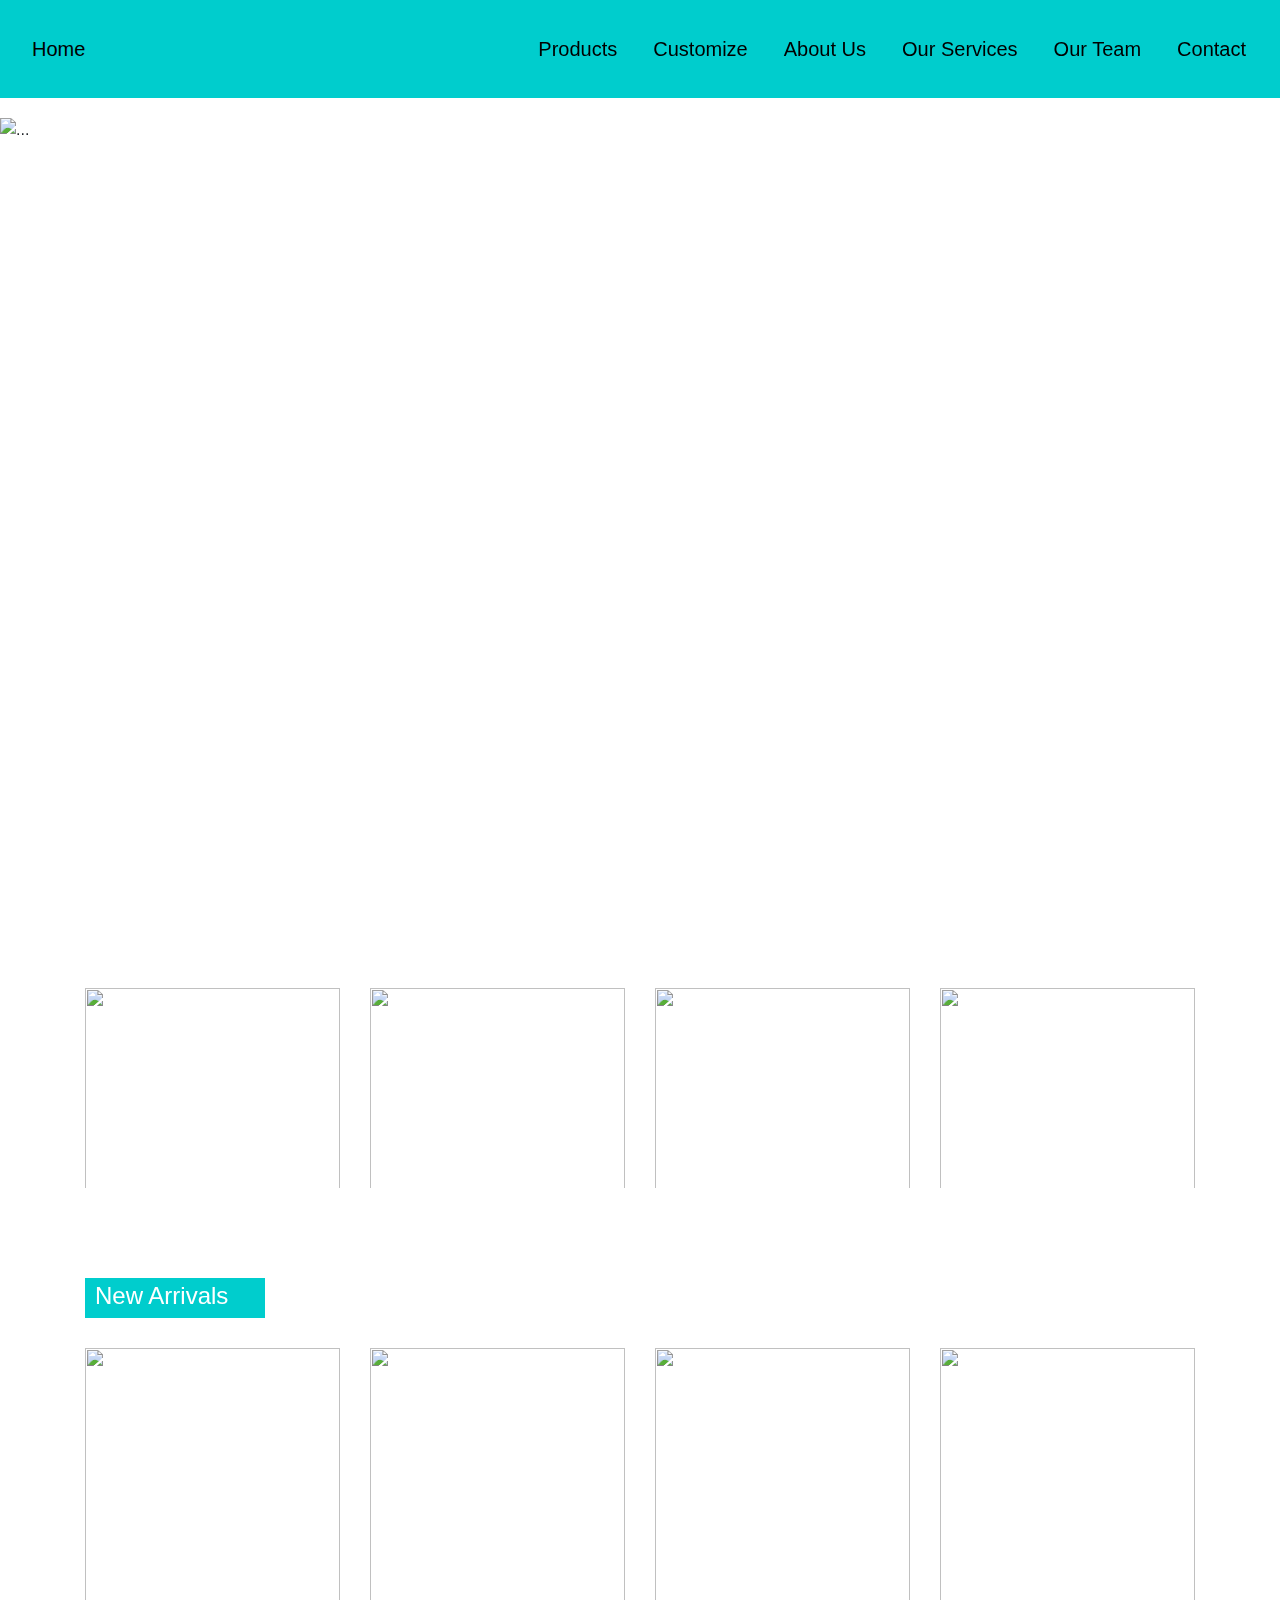
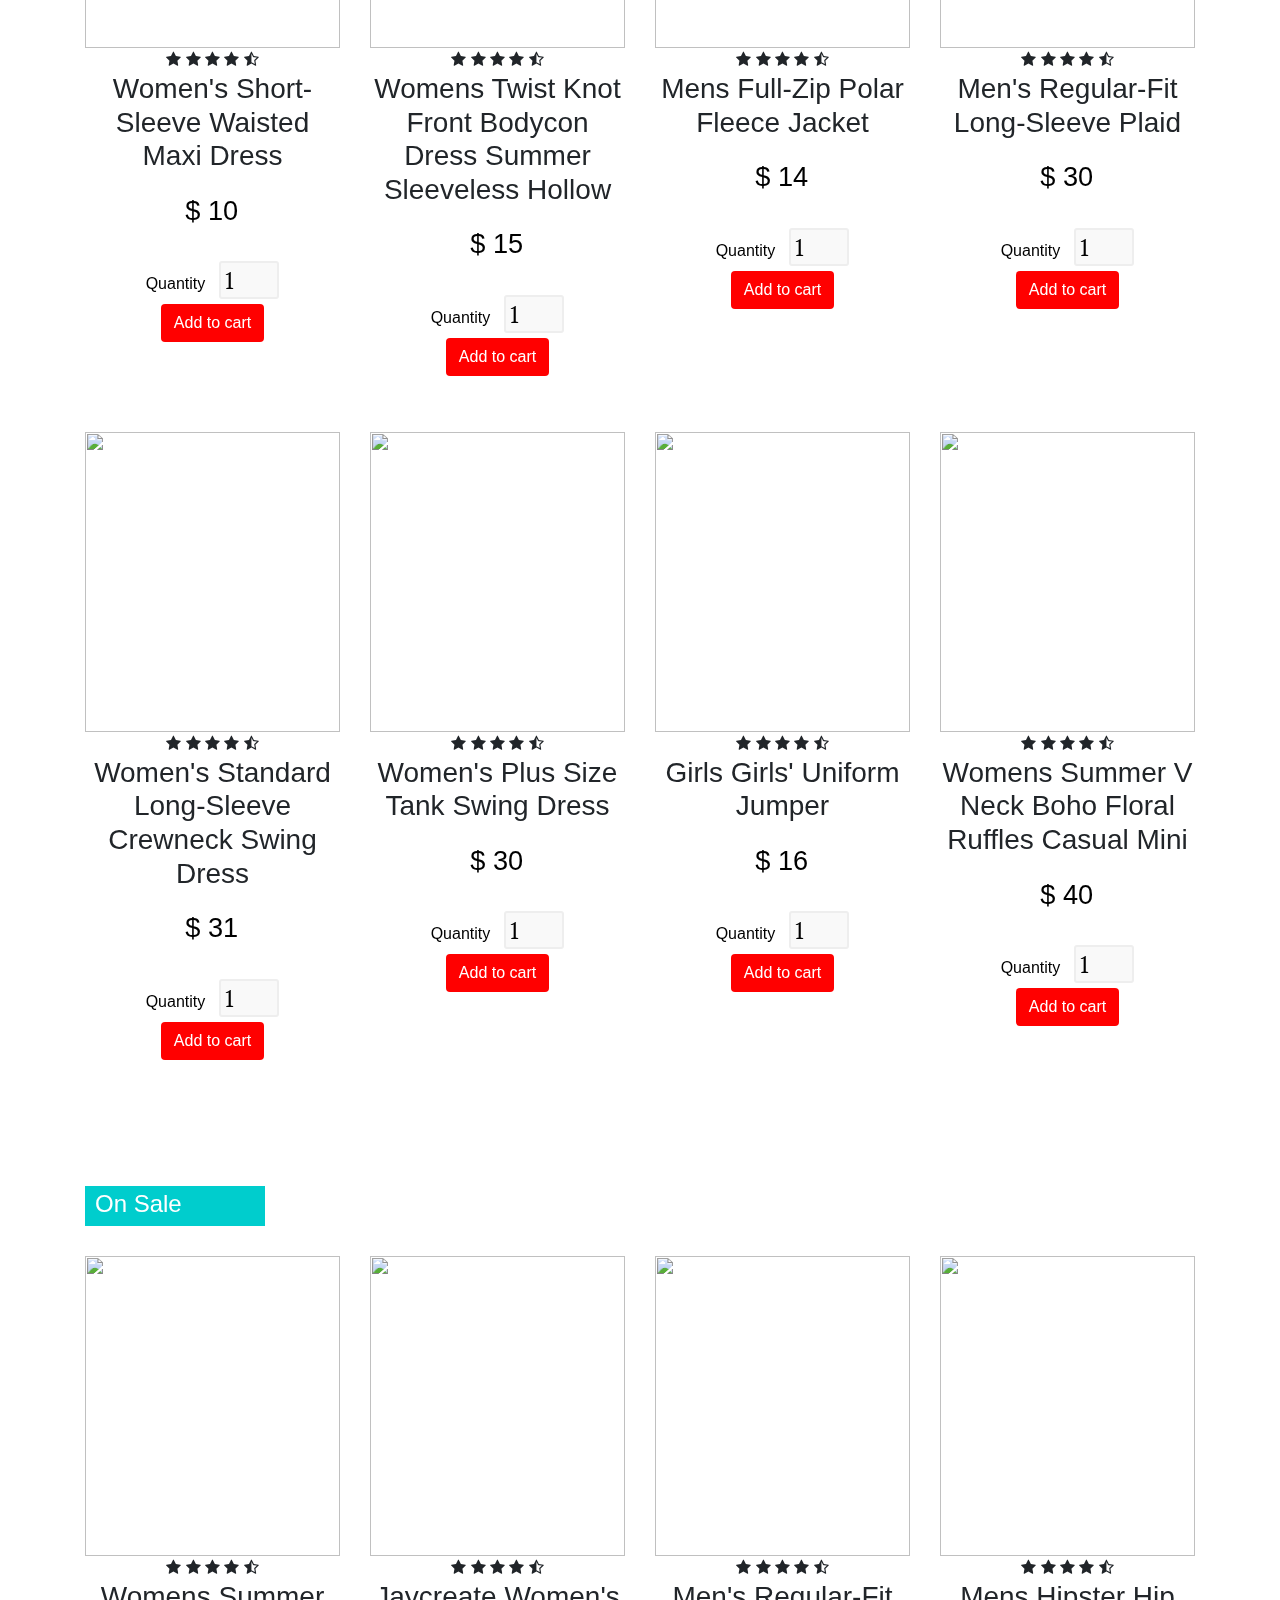
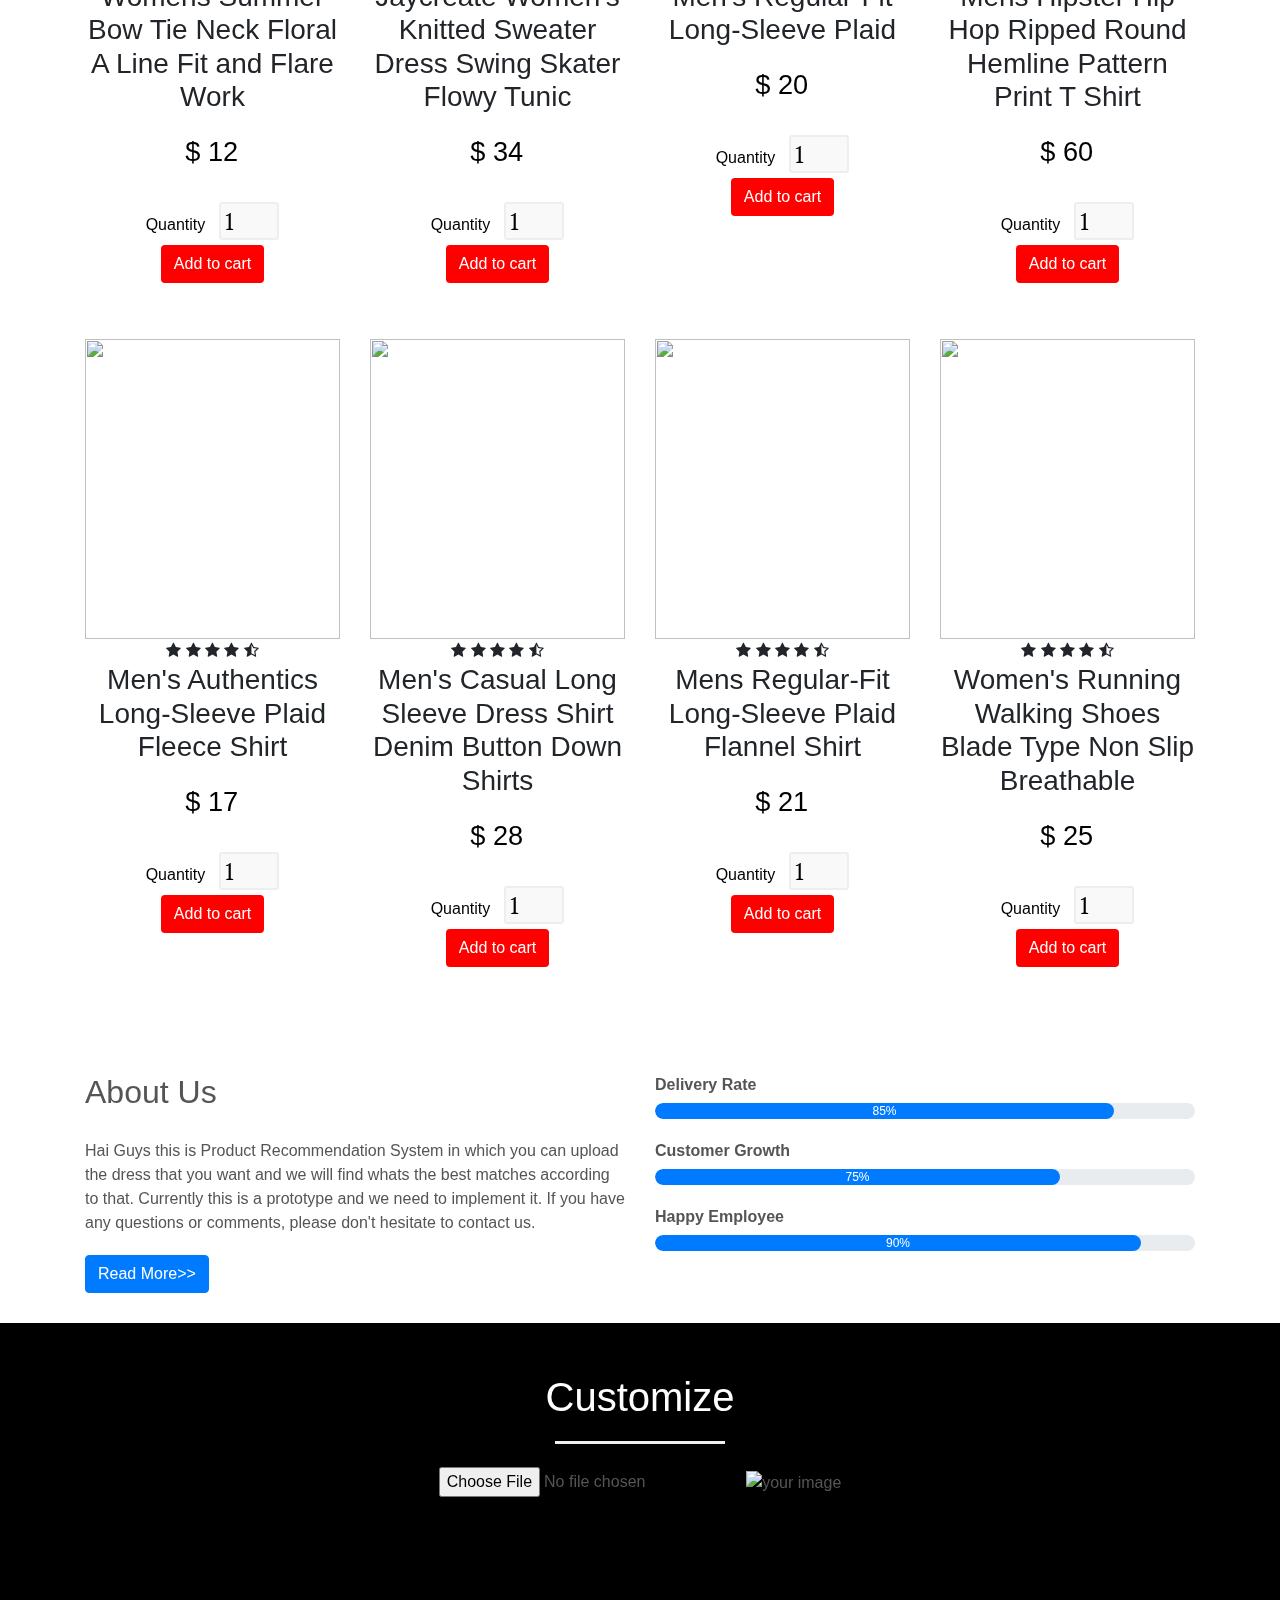
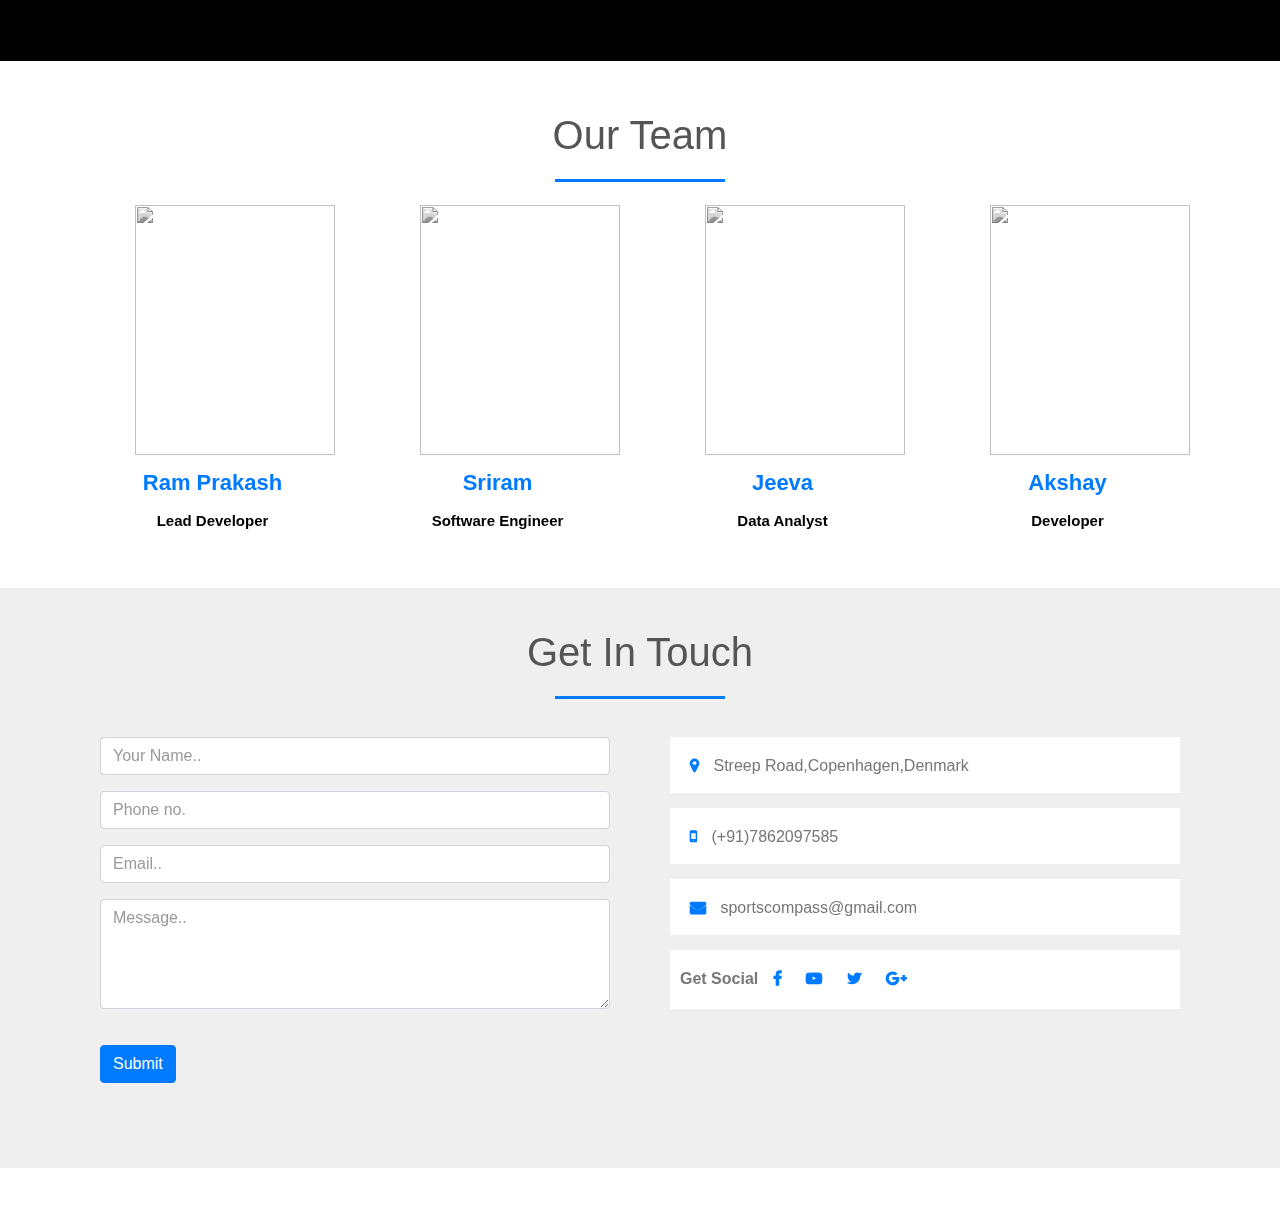
==== Front-end/templates/index.html @ 49189d32 "Front-end akeleton" ====
<!DOCTYPE html>
<html>
<head>
<title>Online Store</title>
<meta charset="utf-8" />
<meta name="viewpoint" content="width=device-width,initial-scal=1.0">
<meta http-equip="X-UA-compatible" content="ie=edge">
<link rel="stylesheet" href="style.css" media="screen" type="text/css" />
<link rel="stylesheet" href="https://stackpath.bootstrapcdn.com/bootstrap/4.4.1/css/bootstrap.min.css">
<link rel="stylesheet" href="https://stackpath.bootstrapcdn.com/font-awesome/4.7.0/css/font-awesome.min.css">
<script type="text/javascript" src="http://ajax.googleapis.com/ajax/libs/jquery/2.0.3/jquery.min.js"></script>
<script type="text/javascript" src="jquery.store.js"></script>
<script src="https://stackpath.bootstrapcdn.com/bootstrap/4.4.1/js/bootstrap.min.js"></script>
</head>

<body>

<section id="nav-bar">
		<nav class="navbar navbar-expand-lg navbar-light">
  		
  		<button class="navbar-toggler" type="button" data-toggle="collapse" data-target="#navbarNav" aria-controls="navbarNav" aria-expanded="false" aria-label="Toggle navigation">
    			<span class="navbar-toggler-icon"></span>
  		</button>
  		<div class="topnav">
  		<a style="color:black;" class="active" href="#home">Home</a>
		</div> 
  		<div class="collapse navbar-collapse" id="navbarNav">
  		
    		<ul class="navbar-nav ml-auto">
    		 
    		 <li class="nav-item">
        		<a style="color:black;" class="nav-link" href="#featured-categories">Products</a>
      		</li>

			<li class="nav-item">
        		<a style="color:black;" class="nav-link" href="#customize">Customize</a>
      		</li>
      		
      		
      		
      		<li class="nav-item">
        		<a style="color:black;" class="nav-link" href="#about">About Us</a>
      		</li>
      		
      		<li class="nav-item">
        		<a style="color:black;" class="nav-link" href="#services">Our Services</a>
      		</li>
      		
      		<li class="nav-item">
        		<a style="color:black;" class="nav-link" href="#team" tabindex="-1" aria-disabled="true">Our Team</a>
      		</li>
      		<li class="nav-item">
        		<a style="color:black;" class="nav-link" href="#contact">Contact</a>
      		</li>
      		
      		
    		</ul>
  		</div>
		</nav>


	<div class="slider">
		<div id="carouselExampleInterval" class="carousel slide" data-ride="carousel">
  <div class="carousel-inner">
    <div class="carousel-item active" data-interval="5000">
      <img src="images/img1.jpg" class="d-block w-100" alt="..." style="width:auto;height:800px;">
    </div>
    <div class="carousel-item" data-interval="2000">
      <img src="images/img2.jpg" class="d-block w-100" alt="..." style="width:auto;height:800px;">
    </div>
    <div class="carousel-item">
      <img src="images/img3.jpg" class="d-block w-100" alt="..." style="width:auto;height:800px;">
    </div>
  </div>
  <a class="carousel-control-prev" href="#carouselExampleInterval" role="button" data-slide="prev">
    <span class="carousel-control-prev-icon" aria-hidden="true"></span>
    <span class="sr-only">Previous</span>
  </a>
  <a class="carousel-control-next" href="#carouselExampleInterval" role="button" data-slide="next">
    <span class="carousel-control-next-icon" aria-hidden="true"></span>
    <span class="sr-only">Next</span>
  </a>
</div>
	</div>
		




	<!------Featured Categories----->
	<section class="featured-categories">
		<div class="container">
			<div class="row">
				<div class="col-md-3">
				<img src="images/d9.jpg">
				</div>

				<div class="col-md-3">
				<img src="images/d10.jpg">
				</div>
				<div class="col-md-3">
				<img src="images/s2.jpg">
				</div>
				<div class="col-md-3">
				<img src="images/d8.jpg">
				</div>
				
			
			</div>
		
		</div>
	</section>
	
	
<section class="new-arrivals">
<div id="site">
	<div class="container">
		<div class="title-box">
		<h2>New Arrivals</h2>
		</div>
		<div class="row">
			<div class="col-md-3">
			<div class="product-top">
				<img src="images/d1.jpg">
				<div class="overlay-right">
					<button type="button" class="btn btn-secondary" title="Quick Shop">
					<i class="fa fa-eye"></i>
					</button>
					
					<button type="button" class="btn btn-secondary" title="Add to Wishlist">
					<i class="fa fa-heart-o"></i>
					</button>
					
					<button type="button" class="btn btn-secondary" title="Add to Cart">
					<i class="fa fa-shopping-cart"></i>
					</button>
				</div>
			</div>
			
			
			<div class="product-bottom text-center">
			<i class="fa fa-star"></i>
			<i class="fa fa-star"></i>
			<i class="fa fa-star"></i>
			<i class="fa fa-star"></i>
			<i class="fa fa-star-half-o"></i>
			<h3>Women's Short-Sleeve Waisted Maxi Dress</h3>
			<div class="product-description" data-name="Women's Short-Sleeve Waisted Maxi Dress" data-price="10">
				
				<p class="product-price">&dollar; 10</p>
				<form class="add-to-cart" action="cart.html" method="post">
							<div>
								<label for="qty-2">Quantity</label>
								<input type="text" name="qty-2" id="qty-2" class="qty" value="1" />
							</div>
							<p><input type="submit" value="Add to cart" class="btn" /></p>
						</form>
						
			</div>
			</div>
			</div>

			
			<div class="col-md-3">
			<div class="product-top">
				<img src="images/d2.jpg">
				<div class="overlay-right">
					<button type="button" class="btn btn-secondary" title="Quick Shop">
					<i class="fa fa-eye"></i>
					</button>
					
					<button type="button" class="btn btn-secondary" title="Add to Wishlist">
					<i class="fa fa-heart-o"></i>
					</button>
					
					<button type="button" class="btn btn-secondary" title="Add to Cart">
					<i class="fa fa-shopping-cart"></i>
					</button>
				</div>
			</div>
			
			
			<div class="product-bottom text-center">
			<i class="fa fa-star"></i>
			<i class="fa fa-star"></i>
			<i class="fa fa-star"></i>
			<i class="fa fa-star"></i>
			<i class="fa fa-star-half-o"></i>
			<h3>Womens Twist Knot Front Bodycon Dress Summer Sleeveless Hollow</h3>
			<div class="product-description" data-name="Womens Twist Knot Front Bodycon Dress Summer Sleeveless Hollow" data-price="15">
				
				<p class="product-price">&dollar; 15</p>
				<form class="add-to-cart" action="cart.html" method="post">
							<div>
								<label for="qty-2">Quantity</label>
								<input type="text" name="qty-2" id="qty-2" class="qty" value="1" />
							</div>
							<p><input type="submit" value="Add to cart" class="btn" /></p>
						</form>
						
			</div>
			</div>
			</div>



			<div class="col-md-3">
			<div class="product-top">
				<img src="images/g1.jpg">
				<div class="overlay-right">
					<button type="button" class="btn btn-secondary" title="Quick Shop">
					<i class="fa fa-eye"></i>
					</button>
					
					<button type="button" class="btn btn-secondary" title="Add to Wishlist">
					<i class="fa fa-heart-o"></i>
					</button>
					
					<button type="button" class="btn btn-secondary" title="Add to Cart">
					<i class="fa fa-shopping-cart"></i>
					</button>
				</div>
			</div>
			
			
			<div class="product-bottom text-center">
			<i class="fa fa-star"></i>
			<i class="fa fa-star"></i>
			<i class="fa fa-star"></i>
			<i class="fa fa-star"></i>
			<i class="fa fa-star-half-o"></i>
			<h3>Mens Full-Zip Polar Fleece Jacket</h3>
			<div class="product-description" data-name="Mens Full-Zip Polar Fleece Jacket" data-price="14">
				
				<p class="product-price">&dollar; 14</p>
				<form class="add-to-cart" action="cart.html" method="post">
							<div>
								<label for="qty-2">Quantity</label>
								<input type="text" name="qty-2" id="qty-2" class="qty" value="1" />
							</div>
							<p><input type="submit" value="Add to cart" class="btn" /></p>
						</form>
						
			</div>
			</div>
			</div>



			<div class="col-md-3">
			<div class="product-top">
				<img src="images/ms1.jpg">
				<div class="overlay-right">
					<button type="button" class="btn btn-secondary" title="Quick Shop">
					<i class="fa fa-eye"></i>
					</button>
					
					<button type="button" class="btn btn-secondary" title="Add to Wishlist">
					<i class="fa fa-heart-o"></i>
					</button>
					
					<button type="button" class="btn btn-secondary" title="Add to Cart">
					<i class="fa fa-shopping-cart"></i>
					</button>
				</div>
			</div>
			
			
			<div class="product-bottom text-center">
			<i class="fa fa-star"></i>
			<i class="fa fa-star"></i>
			<i class="fa fa-star"></i>
			<i class="fa fa-star"></i>
			<i class="fa fa-star-half-o"></i>
			<h3>Men's Regular-Fit Long-Sleeve Plaid</h3>
			<div class="product-description" data-name="Men's Regular-Fit Long-Sleeve Plaid" data-price="30">
				
				<p class="product-price">&dollar; 30</p>
				<form class="add-to-cart" action="cart.html" method="post">
							<div>
								<label for="qty-2">Quantity</label>
								<input type="text" name="qty-2" id="qty-2" class="qty" value="1" />
							</div>
							<p><input type="submit" value="Add to cart" class="btn" /></p>
						</form>
						
			</div>
			</div>
			</div>			

		</div>



	<div class="row">
			<div class="col-md-3">
			<div class="product-top">
				<img src="images/d4.jpg">
				<div class="overlay-right">
					<button type="button" class="btn btn-secondary" title="Quick Shop">
					<i class="fa fa-eye"></i>
					</button>
					
					<button type="button" class="btn btn-secondary" title="Add to Wishlist">
					<i class="fa fa-heart-o"></i>
					</button>
					
					<button type="button" class="btn btn-secondary" title="Add to Cart">
					<i class="fa fa-shopping-cart"></i>
					</button>
				</div>
			</div>
			
			
			<div class="product-bottom text-center">
			<i class="fa fa-star"></i>
			<i class="fa fa-star"></i>
			<i class="fa fa-star"></i>
			<i class="fa fa-star"></i>
			<i class="fa fa-star-half-o"></i>
			<h3>Women's Standard Long-Sleeve Crewneck Swing Dress</h3>
			<div class="product-description" data-name="Women's Standard Long-Sleeve Crewneck Swing Dress" data-price="31">
				
				<p class="product-price">&dollar; 31</p>
				<form class="add-to-cart" action="cart.html" method="post">
							<div>
								<label for="qty-2">Quantity</label>
								<input type="text" name="qty-2" id="qty-2" class="qty" value="1" />
							</div>
							<p><input type="submit" value="Add to cart" class="btn" /></p>
						</form>
						
			</div>
			</div>
			</div>

			
			<div class="col-md-3">
			<div class="product-top">
				<img src="images/d5.jpg">
				<div class="overlay-right">
					<button type="button" class="btn btn-secondary" title="Quick Shop">
					<i class="fa fa-eye"></i>
					</button>
					
					<button type="button" class="btn btn-secondary" title="Add to Wishlist">
					<i class="fa fa-heart-o"></i>
					</button>
					
					<button type="button" class="btn btn-secondary" title="Add to Cart">
					<i class="fa fa-shopping-cart"></i>
					</button>
				</div>
			</div>
			
			
			<div class="product-bottom text-center">
			<i class="fa fa-star"></i>
			<i class="fa fa-star"></i>
			<i class="fa fa-star"></i>
			<i class="fa fa-star"></i>
			<i class="fa fa-star-half-o"></i>
			<h3>Women's Plus Size Tank Swing Dress</h3>
			<div class="product-description" data-name="Women's Plus Size Tank Swing Dress" data-price="30">
				
				<p class="product-price">&dollar; 30</p>
				<form class="add-to-cart" action="cart.html" method="post">
							<div>
								<label for="qty-2">Quantity</label>
								<input type="text" name="qty-2" id="qty-2" class="qty" value="1" />
							</div>
							<p><input type="submit" value="Add to cart" class="btn" /></p>
						</form>
						
			</div>
			</div>
			</div>



			<div class="col-md-3">
			<div class="product-top">
				<img src="images/d6.jpg">
				<div class="overlay-right">
					<button type="button" class="btn btn-secondary" title="Quick Shop">
					<i class="fa fa-eye"></i>
					</button>
					
					<button type="button" class="btn btn-secondary" title="Add to Wishlist">
					<i class="fa fa-heart-o"></i>
					</button>
					
					<button type="button" class="btn btn-secondary" title="Add to Cart">
					<i class="fa fa-shopping-cart"></i>
					</button>
				</div>
			</div>
			
			
			<div class="product-bottom text-center">
			<i class="fa fa-star"></i>
			<i class="fa fa-star"></i>
			<i class="fa fa-star"></i>
			<i class="fa fa-star"></i>
			<i class="fa fa-star-half-o"></i>
			<h3>Girls Girls' Uniform Jumper</h3>
			<div class="product-description" data-name="Girls Girls' Uniform Jumper" data-price="16">
				
				<p class="product-price">&dollar; 16</p>
				<form class="add-to-cart" action="cart.html" method="post">
							<div>
								<label for="qty-2">Quantity</label>
								<input type="text" name="qty-2" id="qty-2" class="qty" value="1" />
							</div>
							<p><input type="submit" value="Add to cart" class="btn" /></p>
						</form>
						
			</div>
			</div>
			</div>



			<div class="col-md-3">
			<div class="product-top">
				<img src="images/d7.jpg">
				<div class="overlay-right">
					<button type="button" class="btn btn-secondary" title="Quick Shop">
					<i class="fa fa-eye"></i>
					</button>
					
					<button type="button" class="btn btn-secondary" title="Add to Wishlist">
					<i class="fa fa-heart-o"></i>
					</button>
					
					<button type="button" class="btn btn-secondary" title="Add to Cart">
					<i class="fa fa-shopping-cart"></i>
					</button>
				</div>
			</div>
			
			
			<div class="product-bottom text-center">
			<i class="fa fa-star"></i>
			<i class="fa fa-star"></i>
			<i class="fa fa-star"></i>
			<i class="fa fa-star"></i>
			<i class="fa fa-star-half-o"></i>
			<h3>Womens Summer V Neck Boho Floral Ruffles Casual Mini </h3>
			<div class="product-description" data-name="Womens Summer V Neck Boho Floral Ruffles Casual Mini " data-price="40">
				
				<p class="product-price">&dollar; 40</p>
				<form class="add-to-cart" action="cart.html" method="post">
							<div>
								<label for="qty-2">Quantity</label>
								<input type="text" name="qty-2" id="qty-2" class="qty" value="1" />
							</div>
							<p><input type="submit" value="Add to cart" class="btn" /></p>
						</form>
						
			</div>
			</div>
			</div>	
		</div>






	</div>
</div>
</section>
	
	
<section class="on-sale">
<div id="site">
	<div class="container">
		<div class="title-box">
		<h2>On Sale</h2>
		</div>
		<div class="row">
			<div class="col-md-3">
			<div class="product-top">
				<img src="images/d8.jpg">
				<div class="overlay-right">
					<button type="button" class="btn btn-secondary" title="Quick Shop">
					<i class="fa fa-eye"></i>
					</button>
					
					<button type="button" class="btn btn-secondary" title="Add to Wishlist">
					<i class="fa fa-heart-o"></i>
					</button>
					
					<button type="button" class="btn btn-secondary" title="Add to Cart">
					<i class="fa fa-shopping-cart"></i>
					</button>
				</div>
			</div>
			
			
			<div class="product-bottom text-center">
			<i class="fa fa-star"></i>
			<i class="fa fa-star"></i>
			<i class="fa fa-star"></i>
			<i class="fa fa-star"></i>
			<i class="fa fa-star-half-o"></i>
			<h3>Womens Summer Bow Tie Neck Floral A Line Fit and Flare Work</h3>
			<div class="product-description" data-name="Womens Summer Bow Tie Neck Floral A Line Fit and Flare Work" data-price="12">
				
				<p class="product-price">&dollar; 12</p>
				<form class="add-to-cart" action="cart.html" method="post">
							<div>
								<label for="qty-2">Quantity</label>
								<input type="text" name="qty-2" id="qty-2" class="qty" value="1" />
							</div>
							<p><input type="submit" value="Add to cart" class="btn" /></p>
						</form>
						
			</div>
			</div>
			</div>

			
			<div class="col-md-3">
			<div class="product-top">
				<img src="images/d9.jpg">
				<div class="overlay-right">
					<button type="button" class="btn btn-secondary" title="Quick Shop">
					<i class="fa fa-eye"></i>
					</button>
					
					<button type="button" class="btn btn-secondary" title="Add to Wishlist">
					<i class="fa fa-heart-o"></i>
					</button>
					
					<button type="button" class="btn btn-secondary" title="Add to Cart">
					<i class="fa fa-shopping-cart"></i>
					</button>
				</div>
			</div>
			
			
			<div class="product-bottom text-center">
			<i class="fa fa-star"></i>
			<i class="fa fa-star"></i>
			<i class="fa fa-star"></i>
			<i class="fa fa-star"></i>
			<i class="fa fa-star-half-o"></i>
			<h3>Jaycreate Women's Knitted Sweater Dress Swing Skater Flowy Tunic</h3>
			
			<div class="product-description" data-name="Jaycreate Women's Knitted Sweater Dress Swing Skater Flowy Tunic" data-price="34">
				
				<p class="product-price">&dollar; 34</p>
				<form class="add-to-cart" action="cart.html" method="post">
							<div>
								<label for="qty-2">Quantity</label>
								<input type="text" name="qty-2" id="qty-2" class="qty" value="1" />
							</div>
							<p><input type="submit" value="Add to cart" class="btn" /></p>
						</form>
						
			</div>
			</div>
			</div>



			<div class="col-md-3">
			<div class="product-top">
				<img src="images/ms1.jpg">
				<div class="overlay-right">
					<button type="button" class="btn btn-secondary" title="Quick Shop">
					<i class="fa fa-eye"></i>
					</button>
					
					<button type="button" class="btn btn-secondary" title="Add to Wishlist">
					<i class="fa fa-heart-o"></i>
					</button>
					
					<button type="button" class="btn btn-secondary" title="Add to Cart">
					<i class="fa fa-shopping-cart"></i>
					</button>
				</div>
			</div>
			
			
			<div class="product-bottom text-center">
			<i class="fa fa-star"></i>
			<i class="fa fa-star"></i>
			<i class="fa fa-star"></i>
			<i class="fa fa-star"></i>
			<i class="fa fa-star-half-o"></i>
			<h3>Men's Regular-Fit Long-Sleeve Plaid</h3>
			<div class="product-description" data-name="Men's Regular-Fit Long-Sleeve Plaid" data-price="20">
				
				<p class="product-price">&dollar; 20</p>
				<form class="add-to-cart" action="cart.html" method="post">
							<div>
								<label for="qty-2">Quantity</label>
								<input type="text" name="qty-2" id="qty-2" class="qty" value="1" />
							</div>
							<p><input type="submit" value="Add to cart" class="btn" /></p>
						</form>
						
			</div>
			</div>
			</div>



			<div class="col-md-3">
			<div class="product-top">
				<img src="images/ms2.jpg">
				<div class="overlay-right">
					<button type="button" class="btn btn-secondary" title="Quick Shop">
					<i class="fa fa-eye"></i>
					</button>
					
					<button type="button" class="btn btn-secondary" title="Add to Wishlist">
					<i class="fa fa-heart-o"></i>
					</button>
					
					<button type="button" class="btn btn-secondary" title="Add to Cart">
					<i class="fa fa-shopping-cart"></i>
					</button>
				</div>
			</div>
			
			
			<div class="product-bottom text-center">
			<i class="fa fa-star"></i>
			<i class="fa fa-star"></i>
			<i class="fa fa-star"></i>
			<i class="fa fa-star"></i>
			<i class="fa fa-star-half-o"></i>
			<h3>Mens Hipster Hip Hop Ripped Round Hemline Pattern Print T Shirt</h3>
			<div class="product-description" data-name="Mens Hipster Hip Hop Ripped Round Hemline Pattern Print T Shirt" data-price="60">
				
				<p class="product-price">&dollar; 60</p>
				<form class="add-to-cart" action="cart.html" method="post">
							<div>
								<label for="qty-2">Quantity</label>
								<input type="text" name="qty-2" id="qty-2" class="qty" value="1" />
							</div>
							<p><input type="submit" value="Add to cart" class="btn" /></p>
						</form>
						
			</div>
			</div>
			</div>			

		</div>



	<div class="row">
			<div class="col-md-3">
			<div class="product-top">
				<img src="images/ms3.jpg">
				<div class="overlay-right">
					<button type="button" class="btn btn-secondary" title="Quick Shop">
					<i class="fa fa-eye"></i>
					</button>
					
					<button type="button" class="btn btn-secondary" title="Add to Wishlist">
					<i class="fa fa-heart-o"></i>
					</button>
					
					
				</div>
			</div>
			
			
			<div class="product-bottom text-center">
			<i class="fa fa-star"></i>
			<i class="fa fa-star"></i>
			<i class="fa fa-star"></i>
			<i class="fa fa-star"></i>
			<i class="fa fa-star-half-o"></i>
			<h3>Men's Authentics Long-Sleeve Plaid Fleece Shirt</h3>
			<div class="product-description" data-name="Men's Authentics Long-Sleeve Plaid Fleece Shirt" data-price="17">
				
				<p class="product-price">&dollar; 17</p>
				<form class="add-to-cart" action="cart.html" method="post">
							<div>
								<label for="qty-2">Quantity</label>
								<input type="text" name="qty-2" id="qty-2" class="qty" value="1" />
							</div>
							<p><input type="submit" value="Add to cart" class="btn" /></p>
						</form>
						
			</div>
			</div>
			</div>

			
			<div class="col-md-3">
			<div class="product-top">
				<img src="images/ms4.jpg">
				<div class="overlay-right">
					<button type="button" class="btn btn-secondary" title="Quick Shop">
					<i class="fa fa-eye"></i>
					</button>
					
					<button type="button" class="btn btn-secondary" title="Add to Wishlist">
					<i class="fa fa-heart-o"></i>
					</button>
					
					<button type="button" class="btn btn-secondary" title="Add to Cart">
					<i class="fa fa-shopping-cart"></i>
					</button>
				</div>
			</div>
			
			
			<div class="product-bottom text-center">
			<i class="fa fa-star"></i>
			<i class="fa fa-star"></i>
			<i class="fa fa-star"></i>
			<i class="fa fa-star"></i>
			<i class="fa fa-star-half-o"></i>
			<h3>Men's Casual Long Sleeve Dress Shirt Denim Button Down Shirts</h3>
			<div class="product-description" data-name="Couch" data-price="28">
				
				<p class="product-price">&dollar; 28</p>
				<form class="add-to-cart" action="cart.html" method="post">
							<div>
								<label for="qty-2">Quantity</label>
								<input type="text" name="qty-2" id="qty-2" class="qty" value="1" />
							</div>
							<p><input type="submit" value="Add to cart" class="btn" /></p>
						</form>
						
			</div>
			</div>
			</div>



			<div class="col-md-3">
			<div class="product-top">
				<img src="images/ms5.jpg">
				<div class="overlay-right">
					<button type="button" class="btn btn-secondary" title="Quick Shop">
					<i class="fa fa-eye"></i>
					</button>
					
					<button type="button" class="btn btn-secondary" title="Add to Wishlist">
					<i class="fa fa-heart-o"></i>
					</button>
					
					<button type="button" class="btn btn-secondary" title="Add to Cart">
					<i class="fa fa-shopping-cart"></i>
					</button>
				</div>
			</div>
			
			
			<div class="product-bottom text-center">
			<i class="fa fa-star"></i>
			<i class="fa fa-star"></i>
			<i class="fa fa-star"></i>
			<i class="fa fa-star"></i>
			<i class="fa fa-star-half-o"></i>
			<h3>Mens Regular-Fit Long-Sleeve Plaid Flannel Shirt</h3>
			<div class="product-description" data-name="Mens Regular-Fit Long-Sleeve Plaid Flannel Shirt" data-price="21">
				
				<p class="product-price">&dollar; 21</p>
				<form class="add-to-cart" action="cart.html" method="post">
							<div>
								<label for="qty-2">Quantity</label>
								<input type="text" name="qty-2" id="qty-2" class="qty" value="1" />
							</div>
							<p><input type="submit" value="Add to cart" class="btn" /></p>
						</form>
						
			</div>
			</div>
			</div>



			<div class="col-md-3">
			<div class="product-top">
				<img src="images/s1.jpg">
				<div class="overlay-right">
					<button type="button" class="btn btn-secondary" title="Quick Shop">
					<i class="fa fa-eye"></i>
					</button>
					
					<button type="button" class="btn btn-secondary" title="Add to Wishlist">
					<i class="fa fa-heart-o"></i>
					</button>
					
					<button type="button" class="btn btn-secondary" title="Add to Cart">
					<i class="fa fa-shopping-cart"></i>
					</button>
				</div>
			</div>
			
			
			<div class="product-bottom text-center">
			<i class="fa fa-star"></i>
			<i class="fa fa-star"></i>
			<i class="fa fa-star"></i>
			<i class="fa fa-star"></i>
			<i class="fa fa-star-half-o"></i>
			<h3>Women's Running Walking Shoes Blade Type Non Slip Breathable</h3>
			
			<div class="product-description" data-name="Women's Running Walking Shoes Blade Type Non Slip Breathable" data-price="25">
				
				<p class="product-price">&dollar; 25</p>
				<form class="add-to-cart" action="cart.html" method="post">
							<div>
								<label for="qty-2">Quantity</label>
								<input type="text" name="qty-2" id="qty-2" class="qty" value="1" />
							</div>
							<p><input type="submit" value="Add to cart" class="btn" /></p>
						</form>
						
			</div>
			</div>
			</div>	
		</div>






	</div>
</div>
</section>
	
	

	
	










<!------About Section------->	
	<section id="about">
	<div class="container">
		<div class="row">
			<div class="col-md-6">
			<h2>About Us</h2>
				<div class="about-content">
				Hai Guys this is Product Recommendation System in which you can upload the dress that you want and we will find whats the best matches according to that. Currently this is a prototype and we need to implement it. If you have any questions or comments, please don't hesitate to contact us.


				</div>
			<button type="button" class="btn btn-primary">Read More>>
			
			</button>
			
			</div>
			<div class="col-md-6 skills-bar">
			<p>Delivery Rate</p>
			<div class="progress">
			<div class="progress-bar" style="width:85%;">85%</div>
			</div>
			
			<p>Customer Growth</p>
			<div class="progress">
			<div class="progress-bar" style="width:75%;">75%</div>
			</div>
			
			<p>Happy Employee</p>
			<div class="progress">
			<div class="progress-bar" style="width:90%;">90%</div>
			</div>
			
			</div>
		</div>
		
	</div>	
		
<!------Services Section------->		
	<section id="services">
	
		<div class="container">
			<h1 id='customize'>Customize</h1>
			<!-- <link class="jsbin" href="http://ajax.googleapis.com/ajax/libs/jqueryui/1/themes/base/jquery-ui.css" rel="stylesheet" type="text/css" />
			<script class="jsbin" src="http://ajax.googleapis.com/ajax/libs/jquery/1/jquery.min.js"></script>
			<script class="jsbin" src="http://ajax.googleapis.com/ajax/libs/jqueryui/1.8.0/jquery-ui.min.js"></script>
			 -->
			 <script class="jsbin" src="customize.js"></script>
			
		
		
		
			
			<div class="row services" >
				<div class= "col-md-12 text-center">
					
				<input type='file'  onchange="readURL(this);" />
				<img id="blah" src="#" alt="your image" />
		
				</div>
				<div class= "col-md-12 text-center" id='recommend' style="margin-top: 10%;"></div>
			
				
			</div>
		</div>
	
	</section>
	


<!-----Team------->
<section id="team">
	
	<div class="container">
		<h1>Our Team</h1>
		<div class="row">
			<div class="col-md-3 profile-pic text-center">
				<div class="img-box">
				<img src="images/ram.jpg" class="img-responsive">
				<ul>
					<a href="https://www.facebook.com/"><li><i class="fa fa-facebook"></i></li></a>
					<a href="https://twitter.com/login"><li><i class="fa fa-twitter"></i></li></a>
					<a href="https://www.linkedin.com/home"><li><i class="fa fa-linkedin"></i></li></a>
				</ul>
				</div>
				<h2>Ram Prakash</h2>
				<h3>Lead Developer</h3>
				
			</div>
			
			<div class="col-md-3 profile-pic text-center">
				<div class="img-box">
				<img src="images/sriram.jpg" class="img-responsive">
				<ul>
					<a href="https://www.facebook.com/"><li><i class="fa fa-facebook"></i></li></a>
					<a href="https://twitter.com/login"><li><i class="fa fa-twitter"></i></li></a>
					<a href="https://www.linkedin.com/home"><li><i class="fa fa-linkedin"></i></li></a>
				</ul>
				</div>
				<h2>Sriram  </h2>
				<h3>Software Engineer</h3>
				
			</div>
			
			<div class="col-md-3 profile-pic text-center">
				<div class="img-box">
				<img src="images/jeeva.jpg" class="img-responsive">
				<ul>
					<a href="https://www.facebook.com/"><li><i class="fa fa-facebook"></i></li></a>
					<a href="https://twitter.com/login"><li><i class="fa fa-twitter"></i></li></a>
					<a href="https://www.linkedin.com/home"><li><i class="fa fa-linkedin"></i></li></a>
				</ul>
				</div>
				<h2>Jeeva</h2>
				<h3>Data Analyst</h3>
				
			</div>
			
			<div class="col-md-3 profile-pic text-center">
				<div class="img-box">
				<img src="images/akshay.jpg" class="img-responsive">
				<ul>
					<a href="https://www.facebook.com/"><li><i class="fa fa-facebook"></i></li></a>
					<a href="https://twitter.com/login"><li><i class="fa fa-twitter"></i></li></a>
					<a href="https://www.linkedin.com/home"><li><i class="fa fa-linkedin"></i></li></a>
				</ul>
				</div>
				<h2>Akshay</h2>
				<h3>Developer</h3>
				
			</div>
		</div>	
	</div>
	
</section>

<!------COntact------------>	
<section id="contact">	
	
	<div class="container">
		<h1>Get In Touch</h1>
		<div class="row">
			<div class="col-md-6">
				<form class="contact-form">
				<div class="form-group">
				<input type="text" class="form-control" placeholder="Your Name..">
				</div>
				<div class="form-group">
				<input type="number" class="form-control" placeholder="Phone no.">
				</div>
				<div class="form-group">
				<input type="email" class="form-control" placeholder="Email..">
				</div>
				<div class="form-group">
				<textarea class="form-control" rows="4" placeholder="Message.."></textarea>
				</div>
			
				<button type="submit" class="btn btn-primary">Submit</button>
				</form>
			</div>
			<div class="col-md-6 contact-info">
				<div class="follow"><b><i class="fa fa-map-marker"></i>  </b>Streep Road,Copenhagen,Denmark</div>
				<div class="follow"><b><i class="fa fa-mobile"></i>  </b>(+91)7862097585</div>
				<div class="follow"><b><i class="fa fa-envelope"></i>  </b>sportscompass@gmail.com</div>
				
				
				<div class="follow"><label><b>Get Social </b></label>
				<a href="https://www.facebook.com/"><i class="fa fa-facebook"></i></a>
				<a href="https://www.youtube.com/"><i class="fa fa-youtube-play"></i></a>
				<a href="https://twitter.com/login"><i class="fa fa-twitter"></i></a>
				<a href="https://myaccount.google.com/"><i class="fa fa-google-plus"></i></a>
				
				</div>
			</div>
			
		</div>

	</div>

</section>

</body>
</html>
---- Front-end/templates/style.css ----
@import url(http://fonts.googleapis.com/css?family=PT+Serif:400,700,400italic);
$itemGrow: 1.2;
$duration: 250ms;


*{
	margin:0;
	padding: 0;
}

#nav-bar
{
	position:sticky;
	top: 0;
	z-index: 10;
	
	
}

/* Add a black background color to the top navigation bar */
.topnav 
{
  	overflow: hidden;
	
 	
}

/* Style the links inside the navigation bar */
.topnav a 
{
  float: left;
  display: block;
  color: black;
  text-align: center;
  padding: 26px 16px;
  text-decoration: none;
  font-size: 17px;
  
}

/* Change the color of links on hover */
.topnav a:hover {
  background-color: #ddd;
  color: black;
}

/* Style the "active" element to highlight the current page */
.topnav a.active {
  background-color: #00CDCD;
  
}

.navbarNav ul .li
{
	color: white;
	background-color: black;
}

.topnav a 
{
  	background-color: white;
	font-size: 20px;
  
}
.navbar-brand img
{
	height:100px;
	padding-left:0;
	
}

.navbar-nav li
{
	padding: 0 10px;
}

.navbar-nav li a
{
	float: right;
	text-align: left;
	font-size: 20px;
	
	background-color: #00CDCD;
	
  	
	
}


#nav-bar ul li a:hover
{
	color:#007bff!important;
}

.navbar
{
	background-color: #00CDCD;
	margin-bottom: 20px;
	
}

.navbar-toggler
{
	border: none;
	
}

.navbar-link
{
	color:#555!important;
	font-weight:600;
	font-size:16px;
}


#Slider
{
	
	width: auto;
	height: 240px;;
}



/*-----product images------*/
.featured-categories
{
	margin: 50px 0;
	
}

.featured-categories img
{
	width: 100%;
	padding: 20px 0;
	transition: 1s;
	cursor: pointer;
	height: 240px;
}

.featured-categories img:hover
{
	transform: scale(1.1)
}

/*---on sale---*/
.title-box
{
	background: #00CDCD;
	color: #fff;
	width: 180px;
	padding: 4px 10px;
	height: 40px;
	margin-bottom: 30px;
	display: flex;
	margin-top: 70px;
}



.title-box h2
{
	font-size: 24px;	
}
.title-box::after
{
	content: '';
	border-top: 40px #00cdcd;
	border-right: 50px solid transparent;
	position: absolute;
	display: flex;
	margin-top: -4px;
	margin-left: 170px;
}

h1, h2, h3, h4, h5, h6 {
	font-weight: normal;
	font-size: 50%;
}

#site {
	max-width: 1189px;
	margin: 0 auto;
	padding: 0 1em;
}



/*-----product-top css-------*/

.product-top img
{
	width: 100%;
	height: 300px;
}
.overlay-right
{
	display: block;
	opacity: 0;
	position: absolute;
	top: 10%;
	margin-left: 0;
	width: 70px;
	margin-bottom: 5%;
	margin-top: 5%;
	
}
.overlay-right .fa
{
	cursor: pointer;
	background-color: #fff;
	color: #000;
	height: 35px;
	width: 35px;
	font-size: 20px;
	padding: 7px;
	margin-bottom: 5%;
	margin-top: 10px;;
	 

}
.overlay-right .btn-secondary
{
	background: none !important;
	border: none !important;
	box-shadow: none !important;
}
.product-top:hover .overlay-right
{
	opacity: 1;
	margin-left: 5%;
	transition: 0.5s;
}

.product-bottom h3
{
	font-size: 28px;
	padding-bottom: 10px; 
}

#masthead {
	margin-top: 3em;
	padding: 2em 0 0.5em 0;
	border-bottom: 1px solid #ddd;
}

#masthead h1 {
	margin: 0;
	font-size: 3.5em;
	overflow: hidden;
	padding-left: 85px;
	min-height: 82px;
	line-height: 2.3;
	
	
	
}

.tagline {
	float: right;
	color: #00CDCD;
	font-size: 14px;
	padding-top: 3.5em;
}

#products ul {
	margin: 1.5em 0;
	padding: 0;
	list-style: none;
	overflow: hidden;
}

#products li {
	float: left;
	width: 31%;
	margin: 0 1%;
	display: block;
}

.product-image {
	width: 100%;
	padding: 20px 0;
	transition: 1s;
	cursor: pointer;
	height: 300px;
	overflow: hidden;
	
}

.product-description {
	
	
	color: black;
	border-radius: 5px;
}

.product-name {
	text-align: center;
	color: black;
	margin: 0;
	font-size: 1.4em;
	
	
	text-transform: uppercase;
	letter-spacing: 0.1em;
}

.product-price {
	width: 2.7em;
	height: 2em;
	font-size: 1.7em;
	text-align: center;
	margin-left: 90px;
	background: #fff;
	color: black;
	
}

form.add-to-cart div
{
	text-align: center;
	color: black;

	
	
}

form.add-to-cart p 
{
	text-align: center;
	
	color: #00CDCD;
}

form.add-to-cart p .btn
{
	text-align: center;
	
	color: white;
	background: red;
	margin-bottom: 40px;
}


form input.qty {
	width: 60px;
	border: 2px solid #eee;
	font: 1.5em 'PT Serif', serif;
	background: #f9f9f9;
	color: #000;
	border-radius: 3px;
	margin-left: 0.4em;
	
}

.btn{
	display: inline-block;
	background: #800;
	color: white;
	
	padding: 0.3em 1em;
	text-align: center;
	border-radius: 4px;
	border: 1px solid white;
}
 a.btn {
	display: inline-block;
	background: #cc1400;
	color: #fff;
	font: 1em 'PT Serif', serif;
	padding: 0.3em 1em;
	text-align: center;
	border-radius: 4px;
	border: 1px solid #a00;
}


#slider
{
	width: 100%;
}

#about
{
	padding-top: 50px;
	padding-bottom: 50px;
	color:#555;
}


#about .btn
{
	margin-top:20px;
	margin-bottom:30px;
	
}

.about-content
{
	padding-top: 20px;
}

.skills-bar p
{
	margin-bottom:6px;
	font-weight: 600;
}

.progress-bar
{
	border-radius:16px;
}

.progress
{
	border-radius:16px!important;
	margin-bottom: 20px;
	
}

#services
{
	background: black;
	background-size: cover;
	background-position: center;
	color:#555!important;
	background-attachment: fixed;
	padding-top:50px;
	padding-bottom: 50px;
}



#services h1
{
	text-align: center;
	color:#fff!important;
	padding-bottom: 10px;
}

#services h1::after
{
	content: '';
	background:#efefef;
	display: block;
	height:3px;
	width:170px;
	margin: 20px auto 5px;
}
#services h3
{
	font-weight: 400;
	color: white;
	margin: auto;
}
#services p
{
	font-weight: 400;
	color: white;
	margin: auto;
	margin-top: 20px;
}


#services i
{
	
	color: white;
}

.icon
{
	font-size:40px;
	margin:20px auto;
	padding: 20px;
	height: 80px;
	width:80px;
	border:1px solid #fff;
	border-radius:50%;
}

.services .col-md-4:hover{
	background:#007bff;
	cursor: pointer;
	transition: 0.7s;
	
}


/*-------team-------*/
#team
{
	padding-top: 50px;
	padding-bottom: 50px;
	color: #555;
	
}

h1
{
	text-align: center;
	color: #555!important;
	padding-bottom: 10px;
}

h1::after
{
	content:'';
	background: #007bff;
	display: block;
	height: 3px;
	width: 170px;
	margin: 20px auto 5px;
}

.profile-pic .img-box
{
	opacity: 1;
	display: block;
	position: relative;
}

.profile-pic .img-box img
{
	filter: grayscale(1);
	
}

.profile-pic .img-box img:hover
{
	filter: grayscale(0);
	cursor: pointer;
	
}

.profile-pic h2
{
	font-size: 22px;
	font-weight: bold;
	margin-top:15px;
	color: #007bff!important;
	
}

.profile-pic h3
{
	font-size: 15px;
	font-weight: bold;
	margin-top:15px;
	color: black;
	
}

#team .fa
{
	height:25px;
	width: 25px;
	color: #007bff !important;
	background: #fff;
	padding: 4px;
	border-radius: 50%;
}

.img-box ul
{
	padding: 15px 0;
	position: absolute;
	z-index: 2;
	bottom: 0;
	left: 50%;
	transform: translateX(-50%);
	opacity: 0;
}

.img-box ul li
{
	padding: 5px;
	display: inline-block;
}

.img-box:hover ul
{
	opacity: 1;
	
}

.img-box ul, .img-box ul
{
	transition: 0.5s;
}

.img-responsive
{
	height: 250px;
	width: 200px;
	margin: 0px 50px;
	
	
}


/*-------contact---------*/

#contact
{
	background: #efefef;
	padding-top: 40px;
	padding-bottom: 40px;
	color: #777;

}

.contact-form
{
	padding: 15px;
}

::placeholder
{
	color: #999!important;
}

.follow
{
	background: #fff;
	padding: 10px;
	margin: 15px;
}

.contact-info .fa
{
	margin: 10px;
	color: #007bff;
	font-weight: bold;
}











#site-info {
	height: 3em;
	width: 100%;
	line-height: 3;
	text-align: center;
	background: #00CDCD;
	position: absolute;
	color: #fff;
	left: 0;
	bottom: 0;
}

body#checkout-page #site-info {
	position: static;
}

#shopping-cart {
	margin: 1.5em 0;
}

.shopping-cart {
	border: 1px solid #ddd;
	border-collapse: collapse;
	border-spacing: 0;
	width: 100%;
	table-layout: fixed;
}

.shopping-cart th {
	font-size: 1.3em;
	padding: 0.3em;
	width: 33.3%;
	border: 1px solid #ddd;
	text-transform: uppercase;
}

.shopping-cart td {
	padding: 0.3em;
	width: 33.3%;
	border: 1px solid #ddd;
}

.shopping-cart tr:nth-child(even) {
	background: #fafafa;
},

.shopping-cart td.pdelete {
	text-align: center;
}

.pdelete a,
.pdelete a:hover {
	color: #c00;
	text-decoration: none;
	font-size: 2.5em;
	display: block;
	text-align: center;
}

#shopping-cart-actions {
	margin: 1.5em 0;
	padding: 0;
	list-style: none;
	text-align: center;
}

#shopping-cart-actions li {
	display: inline-block;
	margin-right: 1em;
}

#pricing {
	padding: 0.5em;
	margin: 1em 0;
	background: #fafafa;
}

#sub-total, #shipping {
	margin: 1.5em 0;
	text-align: right;
}

#sub-total span,
#shipping span {
	margin-left: 1em;
}

#content > h1,
#checkout-order-form h2 {
	font-size: 2em;
	text-align: center;
}

#pricing #sub-total,
#pricing #shipping {
	margin: 1em 0;
}

#checkout-order-form {
	margin: 1.5em 0;
}

#checkout-order-form fieldset {
	border: 1px solid #ddd;
	border-radius: 6px;
	padding: 1em;
	margin-bottom: 1.3em;
}

#checkout-order-form legend {
	padding: 0.3em;
	background: #fafafa;
	font-weight: bold;
}

#checkout-order-form div {
	margin-bottom: 1em;
}

#checkout-order-form label {
	display: block;
	font-weight: bold;
	margin-bottom: 0.3em;
	text-align: left;
}

#checkout-order-form input[type="text"] {
	width: 200px;
	display: block;
	background: #fff;
	border: 1px solid #ddd;
	border-radius: 4px;
	padding: 0.1em;
}

#checkout-order-form select {
	width: 200px;
	display: block;
}

.message {
	display: block;
	margin: 0.5em 0;
	color: red;
}

#user-details {
	margin: 1.5em 0;
}

#user-details > h2 {
	text-align: center;
	font-size: 2em;
}

#user-details-content {
	margin: 1.5em 0;
	padding: 1em;
	border: 1px solid #ddd;
	border-radius: 6px;
	overflow: hidden;
}

#user-details-content .detail {
	float: left;
	width: 46%;
}

#user-details-content .detail.right {
	float: right;
}

#user-details-content .detail > h2 {
	text-align: center;
	font-size: 1.6em;
	margin-bottom: 0.5em;
}

#user-details-content ul {
	margin: 0 0 1em 0;
	padding: 0;
	list-style: none;
}

#user-details-content li {
	display: block;
	margin-bottom: 0.5em;
	padding-bottom: 0.3em;
	border-bottom: 1px solid #ddd;
}

#paypal-form {
	margin: 1.5em 0;
}
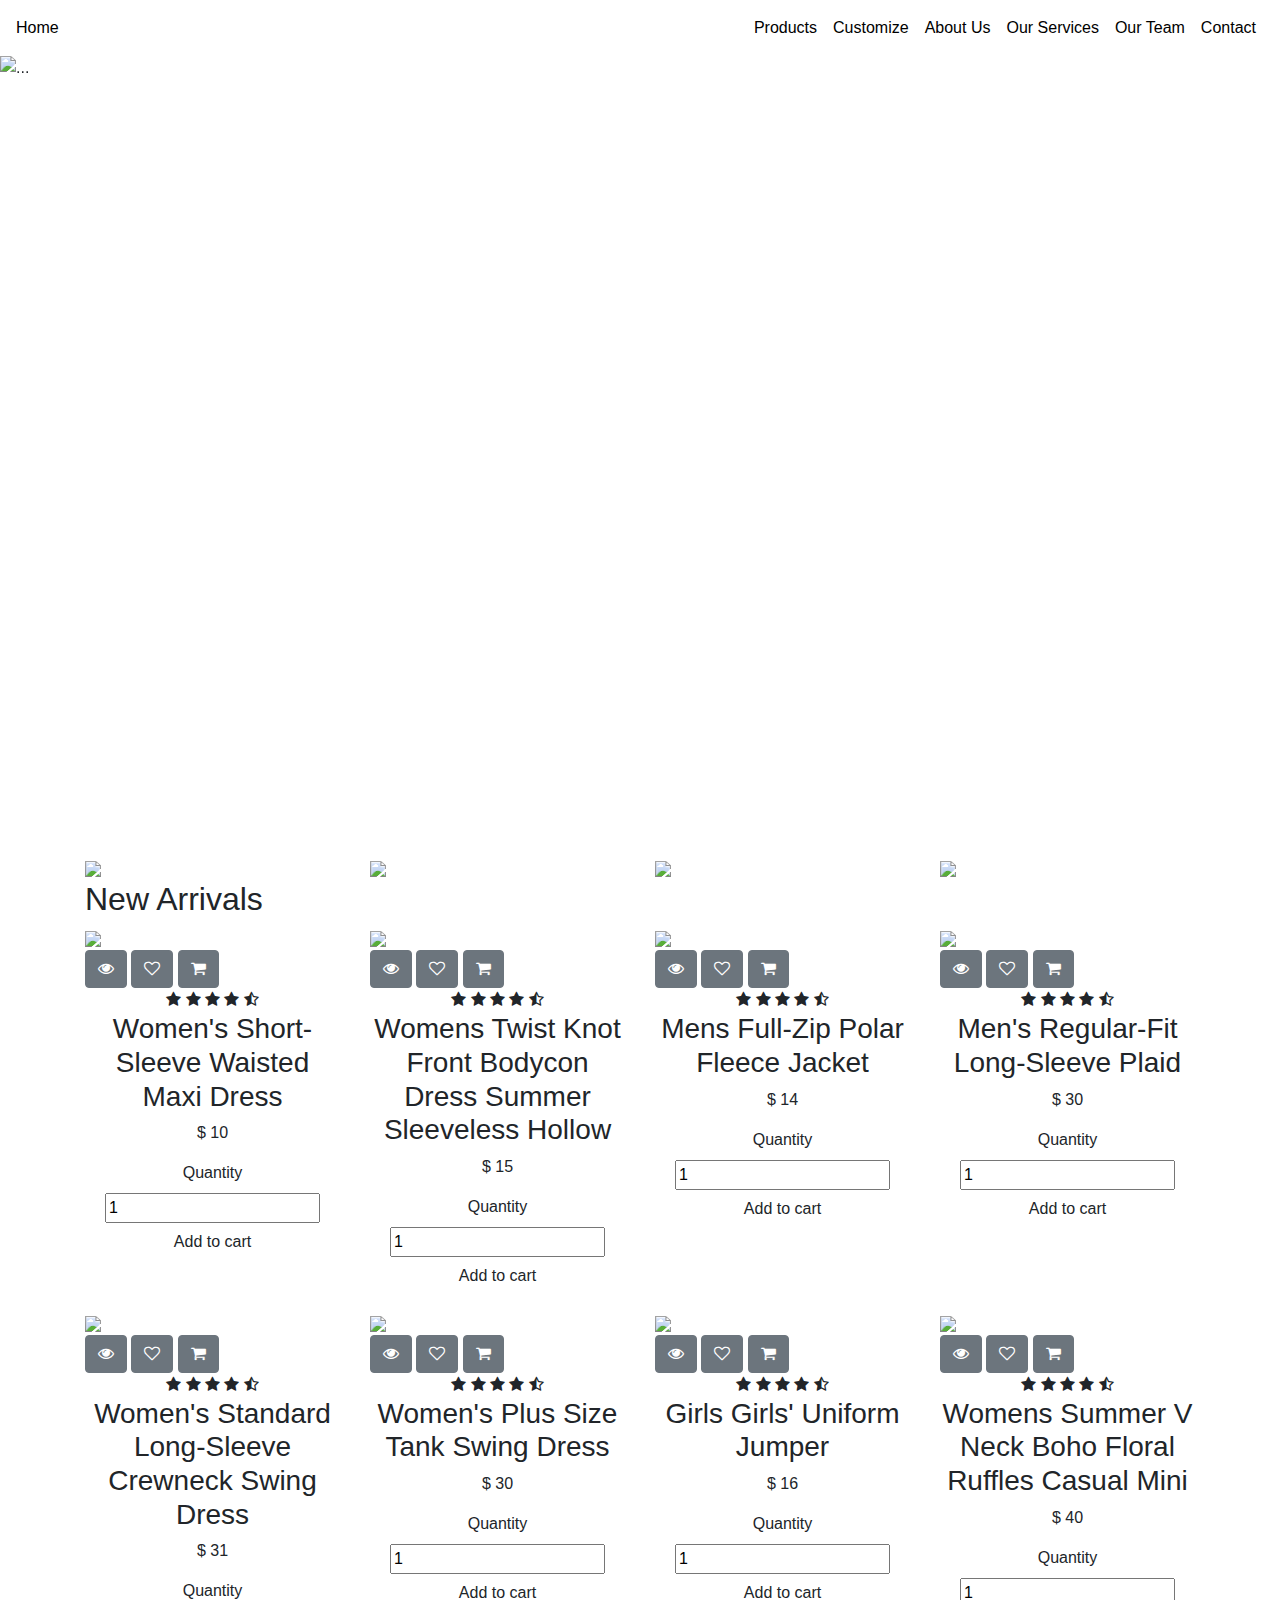
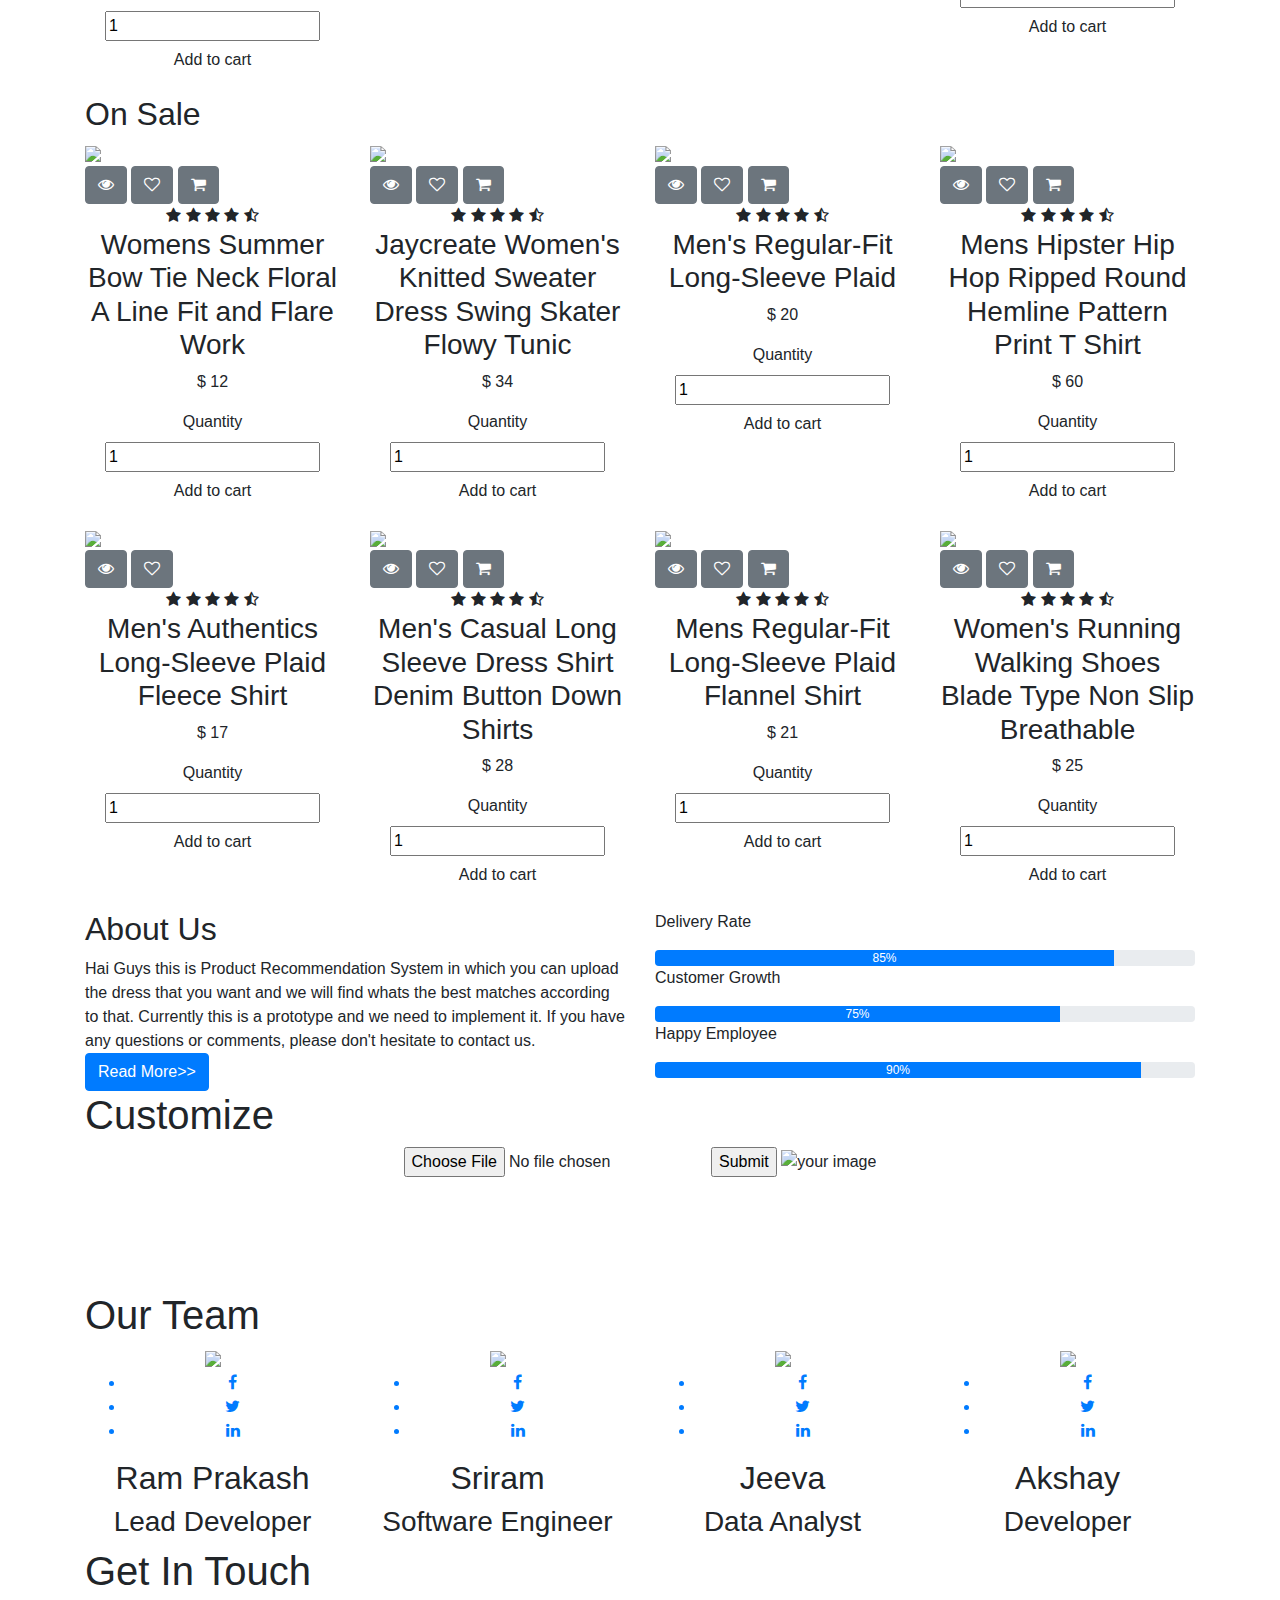
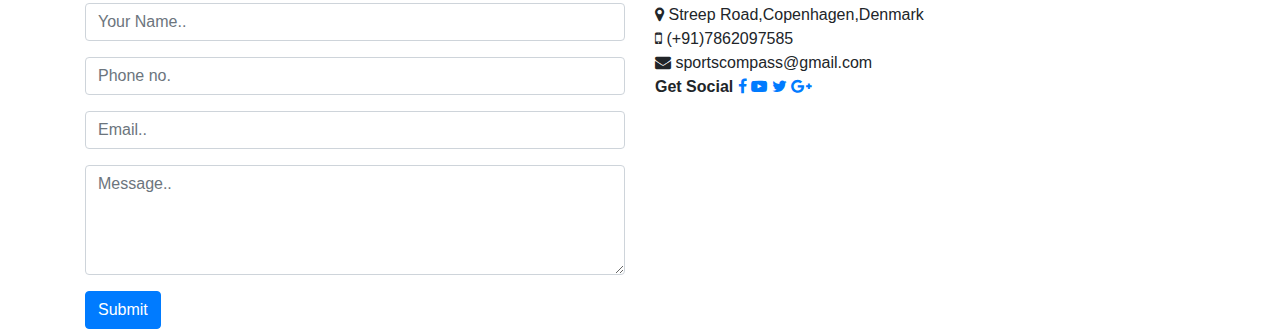
==== commit 64b9011a: "Integration" ====
--- a/Front-end/templates/index.html
+++ b/Front-end/templates/index.html
@@ -5,11 +5,11 @@
 <meta charset="utf-8" />
 <meta name="viewpoint" content="width=device-width,initial-scal=1.0">
 <meta http-equip="X-UA-compatible" content="ie=edge">
-<link rel="stylesheet" href="style.css" media="screen" type="text/css" />
+<link rel="stylesheet" href="static/js/style.css" media="screen" type="text/css" />
 <link rel="stylesheet" href="https://stackpath.bootstrapcdn.com/bootstrap/4.4.1/css/bootstrap.min.css">
 <link rel="stylesheet" href="https://stackpath.bootstrapcdn.com/font-awesome/4.7.0/css/font-awesome.min.css">
 <script type="text/javascript" src="http://ajax.googleapis.com/ajax/libs/jquery/2.0.3/jquery.min.js"></script>
-<script type="text/javascript" src="jquery.store.js"></script>
+<script type="text/javascript" src="static/js/jquery.store.js"></script>
 <script src="https://stackpath.bootstrapcdn.com/bootstrap/4.4.1/js/bootstrap.min.js"></script>
 </head>
 
@@ -63,13 +63,13 @@
 		<div id="carouselExampleInterval" class="carousel slide" data-ride="carousel">
   <div class="carousel-inner">
     <div class="carousel-item active" data-interval="5000">
-      <img src="images/img1.jpg" class="d-block w-100" alt="..." style="width:auto;height:800px;">
+      <img src="static/img1.jpg" class="d-block w-100" alt="..." style="width:auto;height:800px;">
     </div>
     <div class="carousel-item" data-interval="2000">
-      <img src="images/img2.jpg" class="d-block w-100" alt="..." style="width:auto;height:800px;">
+      <img src="static/img2.jpg" class="d-block w-100" alt="..." style="width:auto;height:800px;">
     </div>
     <div class="carousel-item">
-      <img src="images/img3.jpg" class="d-block w-100" alt="..." style="width:auto;height:800px;">
+      <img src="static/img3.jpg" class="d-block w-100" alt="..." style="width:auto;height:800px;">
     </div>
   </div>
   <a class="carousel-control-prev" href="#carouselExampleInterval" role="button" data-slide="prev">
@@ -92,17 +92,17 @@
 		<div class="container">
 			<div class="row">
 				<div class="col-md-3">
-				<img src="images/d9.jpg">
+				<img src="static/d9.jpg">
 				</div>
 
 				<div class="col-md-3">
-				<img src="images/d10.jpg">
+				<img src="static/d10.jpg">
 				</div>
 				<div class="col-md-3">
-				<img src="images/s2.jpg">
+				<img src="static/s2.jpg">
 				</div>
 				<div class="col-md-3">
-				<img src="images/d8.jpg">
+				<img src="static/d8.jpg">
 				</div>
 				
 			
@@ -121,7 +121,7 @@
 		<div class="row">
 			<div class="col-md-3">
 			<div class="product-top">
-				<img src="images/d1.jpg">
+				<img src="static/d1.jpg">
 				<div class="overlay-right">
 					<button type="button" class="btn btn-secondary" title="Quick Shop">
 					<i class="fa fa-eye"></i>
@@ -163,7 +163,7 @@
 			
 			<div class="col-md-3">
 			<div class="product-top">
-				<img src="images/d2.jpg">
+				<img src="static/d2.jpg">
 				<div class="overlay-right">
 					<button type="button" class="btn btn-secondary" title="Quick Shop">
 					<i class="fa fa-eye"></i>
@@ -206,7 +206,7 @@
 
 			<div class="col-md-3">
 			<div class="product-top">
-				<img src="images/g1.jpg">
+				<img src="static/g1.jpg">
 				<div class="overlay-right">
 					<button type="button" class="btn btn-secondary" title="Quick Shop">
 					<i class="fa fa-eye"></i>
@@ -249,7 +249,7 @@
 
 			<div class="col-md-3">
 			<div class="product-top">
-				<img src="images/ms1.jpg">
+				<img src="static/ms1.jpg">
 				<div class="overlay-right">
 					<button type="button" class="btn btn-secondary" title="Quick Shop">
 					<i class="fa fa-eye"></i>
@@ -295,7 +295,7 @@
 	<div class="row">
 			<div class="col-md-3">
 			<div class="product-top">
-				<img src="images/d4.jpg">
+				<img src="static/d4.jpg">
 				<div class="overlay-right">
 					<button type="button" class="btn btn-secondary" title="Quick Shop">
 					<i class="fa fa-eye"></i>
@@ -337,7 +337,7 @@
 			
 			<div class="col-md-3">
 			<div class="product-top">
-				<img src="images/d5.jpg">
+				<img src="static/d5.jpg">
 				<div class="overlay-right">
 					<button type="button" class="btn btn-secondary" title="Quick Shop">
 					<i class="fa fa-eye"></i>
@@ -380,7 +380,7 @@
 
 			<div class="col-md-3">
 			<div class="product-top">
-				<img src="images/d6.jpg">
+				<img src="static/d6.jpg">
 				<div class="overlay-right">
 					<button type="button" class="btn btn-secondary" title="Quick Shop">
 					<i class="fa fa-eye"></i>
@@ -423,7 +423,7 @@
 
 			<div class="col-md-3">
 			<div class="product-top">
-				<img src="images/d7.jpg">
+				<img src="static/d7.jpg">
 				<div class="overlay-right">
 					<button type="button" class="btn btn-secondary" title="Quick Shop">
 					<i class="fa fa-eye"></i>
@@ -482,7 +482,7 @@
 		<div class="row">
 			<div class="col-md-3">
 			<div class="product-top">
-				<img src="images/d8.jpg">
+				<img src="static/d8.jpg">
 				<div class="overlay-right">
 					<button type="button" class="btn btn-secondary" title="Quick Shop">
 					<i class="fa fa-eye"></i>
@@ -524,7 +524,7 @@
 			
 			<div class="col-md-3">
 			<div class="product-top">
-				<img src="images/d9.jpg">
+				<img src="static/d9.jpg">
 				<div class="overlay-right">
 					<button type="button" class="btn btn-secondary" title="Quick Shop">
 					<i class="fa fa-eye"></i>
@@ -568,7 +568,7 @@
 
 			<div class="col-md-3">
 			<div class="product-top">
-				<img src="images/ms1.jpg">
+				<img src="static/ms1.jpg">
 				<div class="overlay-right">
 					<button type="button" class="btn btn-secondary" title="Quick Shop">
 					<i class="fa fa-eye"></i>
@@ -611,7 +611,7 @@
 
 			<div class="col-md-3">
 			<div class="product-top">
-				<img src="images/ms2.jpg">
+				<img src="static/ms2.jpg">
 				<div class="overlay-right">
 					<button type="button" class="btn btn-secondary" title="Quick Shop">
 					<i class="fa fa-eye"></i>
@@ -657,7 +657,7 @@
 	<div class="row">
 			<div class="col-md-3">
 			<div class="product-top">
-				<img src="images/ms3.jpg">
+				<img src="static/ms3.jpg">
 				<div class="overlay-right">
 					<button type="button" class="btn btn-secondary" title="Quick Shop">
 					<i class="fa fa-eye"></i>
@@ -697,7 +697,7 @@
 			
 			<div class="col-md-3">
 			<div class="product-top">
-				<img src="images/ms4.jpg">
+				<img src="static/ms4.jpg">
 				<div class="overlay-right">
 					<button type="button" class="btn btn-secondary" title="Quick Shop">
 					<i class="fa fa-eye"></i>
@@ -740,7 +740,7 @@
 
 			<div class="col-md-3">
 			<div class="product-top">
-				<img src="images/ms5.jpg">
+				<img src="static/ms5.jpg">
 				<div class="overlay-right">
 					<button type="button" class="btn btn-secondary" title="Quick Shop">
 					<i class="fa fa-eye"></i>
@@ -783,7 +783,7 @@
 
 			<div class="col-md-3">
 			<div class="product-top">
-				<img src="images/s1.jpg">
+				<img src="static/s1.jpg">
 				<div class="overlay-right">
 					<button type="button" class="btn btn-secondary" title="Quick Shop">
 					<i class="fa fa-eye"></i>
@@ -887,31 +887,34 @@
 <!------Services Section------->		
 	<section id="services">
 	
+		<form method="post" enctype="multipart/form-data">
+		
 		<div class="container">
 			<h1 id='customize'>Customize</h1>
 			<!-- <link class="jsbin" href="http://ajax.googleapis.com/ajax/libs/jqueryui/1/themes/base/jquery-ui.css" rel="stylesheet" type="text/css" />
 			<script class="jsbin" src="http://ajax.googleapis.com/ajax/libs/jquery/1/jquery.min.js"></script>
 			<script class="jsbin" src="http://ajax.googleapis.com/ajax/libs/jqueryui/1.8.0/jquery-ui.min.js"></script>
 			 -->
-			 <script class="jsbin" src="customize.js"></script>
-			
+			 <script src="{{ url_for('static', filename='/js/customize.js') }}"></script>
+			 
 		
 		
-		
+			
 			
 			<div class="row services" >
 				<div class= "col-md-12 text-center">
 					
-				<input type='file'  onchange="readURL(this);" />
+				<input type='file'  name="input_image" onchange="readURL(this);" />
+				<input type="submit">
 				<img id="blah" src="#" alt="your image" />
 		
 				</div>
 				<div class= "col-md-12 text-center" id='recommend' style="margin-top: 10%;"></div>
-			
+				
 				
 			</div>
 		</div>
-	
+		</form>
 	</section>
 	
 
@@ -924,7 +927,7 @@
 		<div class="row">
 			<div class="col-md-3 profile-pic text-center">
 				<div class="img-box">
-				<img src="images/ram.jpg" class="img-responsive">
+				<img src="static/ram.jpg" class="img-responsive">
 				<ul>
 					<a href="https://www.facebook.com/"><li><i class="fa fa-facebook"></i></li></a>
 					<a href="https://twitter.com/login"><li><i class="fa fa-twitter"></i></li></a>
@@ -938,7 +941,7 @@
 			
 			<div class="col-md-3 profile-pic text-center">
 				<div class="img-box">
-				<img src="images/sriram.jpg" class="img-responsive">
+				<img src="static/sriram.jpg" class="img-responsive">
 				<ul>
 					<a href="https://www.facebook.com/"><li><i class="fa fa-facebook"></i></li></a>
 					<a href="https://twitter.com/login"><li><i class="fa fa-twitter"></i></li></a>
@@ -952,7 +955,7 @@
 			
 			<div class="col-md-3 profile-pic text-center">
 				<div class="img-box">
-				<img src="images/jeeva.jpg" class="img-responsive">
+				<img src="static/jeeva.jpg" class="img-responsive">
 				<ul>
 					<a href="https://www.facebook.com/"><li><i class="fa fa-facebook"></i></li></a>
 					<a href="https://twitter.com/login"><li><i class="fa fa-twitter"></i></li></a>
@@ -966,7 +969,7 @@
 			
 			<div class="col-md-3 profile-pic text-center">
 				<div class="img-box">
-				<img src="images/akshay.jpg" class="img-responsive">
+				<img src="static/akshay.jpg" class="img-responsive">
 				<ul>
 					<a href="https://www.facebook.com/"><li><i class="fa fa-facebook"></i></li></a>
 					<a href="https://twitter.com/login"><li><i class="fa fa-twitter"></i></li></a>
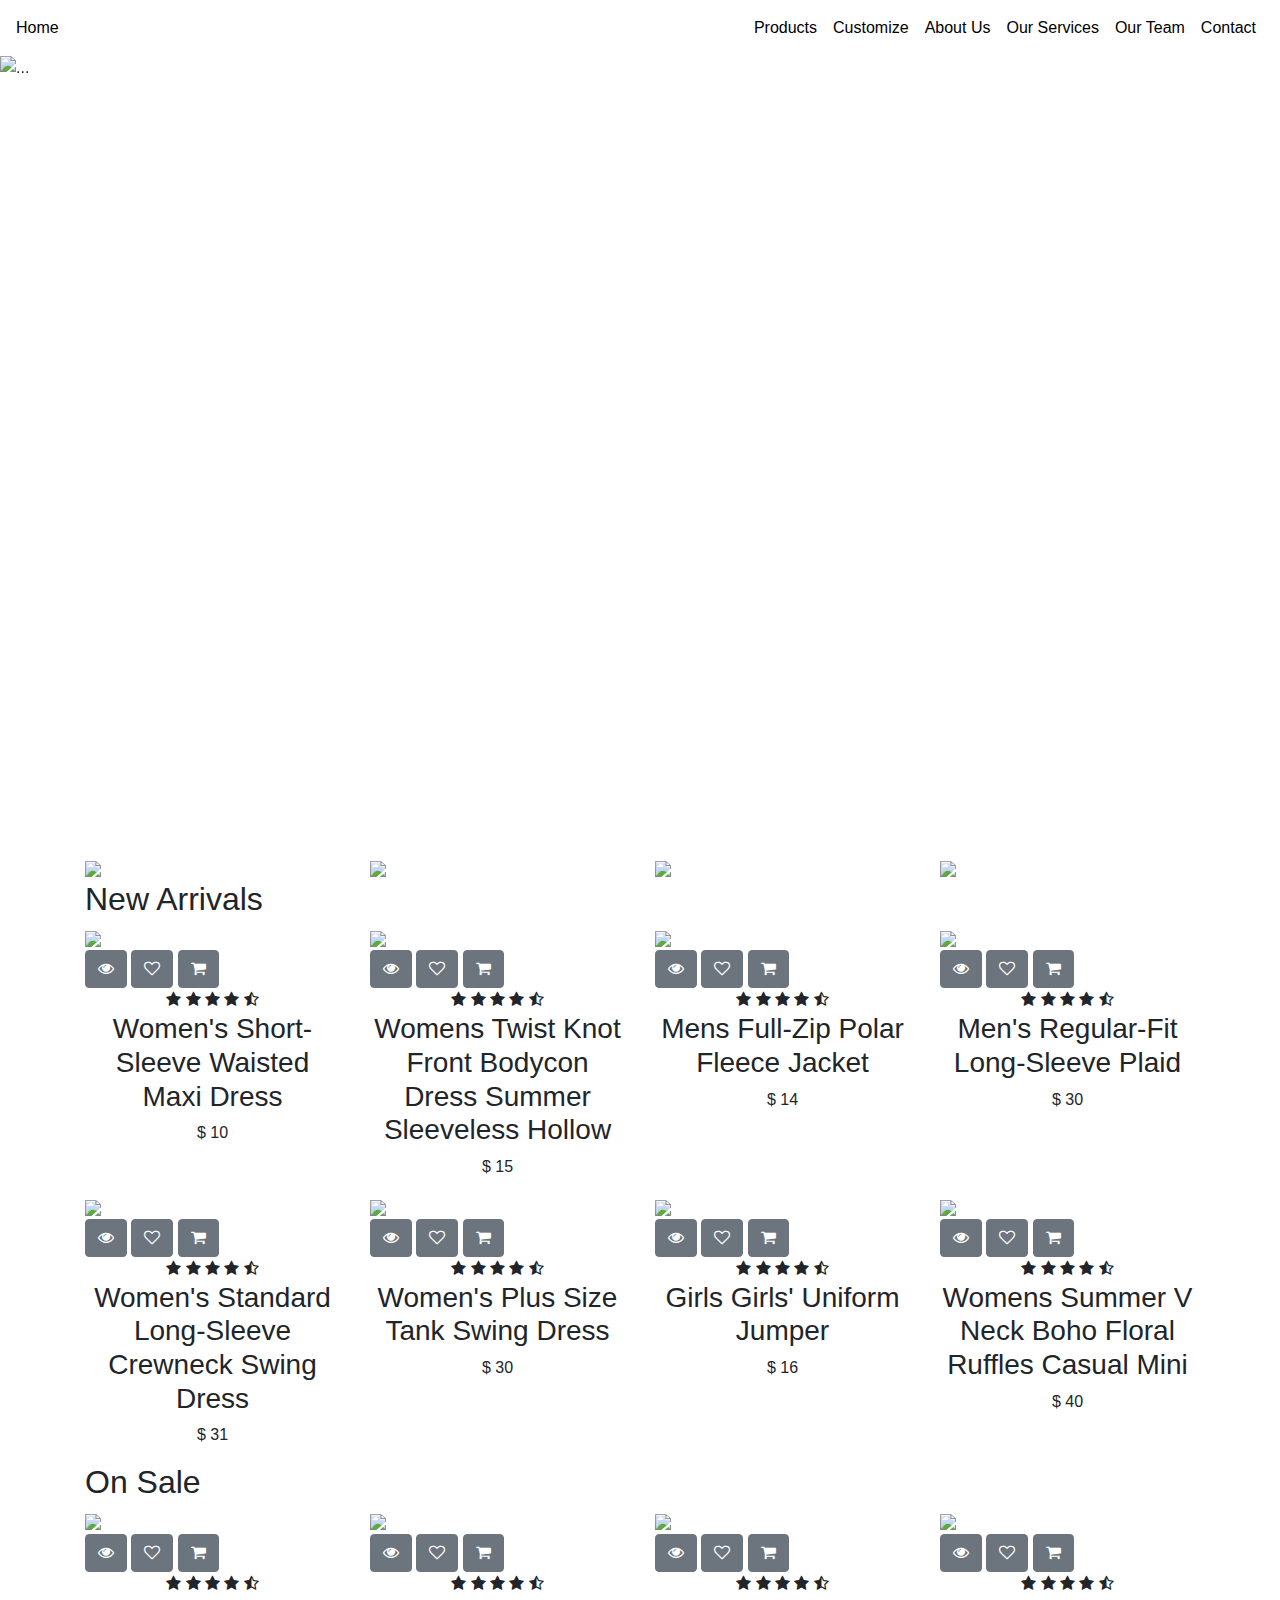
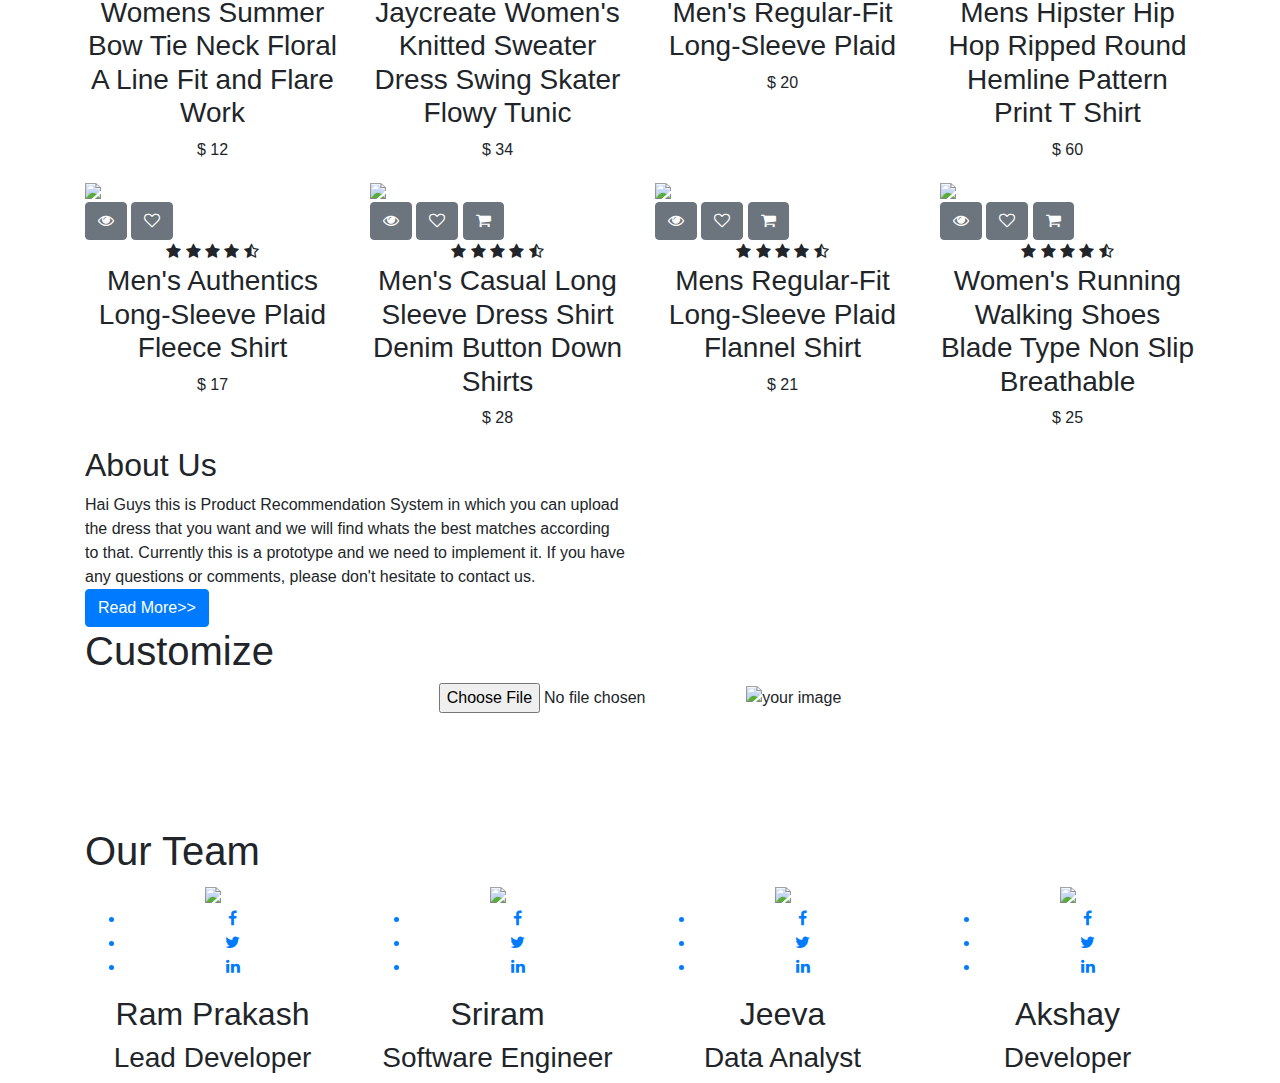
==== commit 1dda7525: "Change webpage" ====
--- a/Front-end/templates/index.html
+++ b/Front-end/templates/index.html
@@ -5,7 +5,7 @@
 <meta charset="utf-8" />
 <meta name="viewpoint" content="width=device-width,initial-scal=1.0">
 <meta http-equip="X-UA-compatible" content="ie=edge">
-<link rel="stylesheet" href="static/js/style.css" media="screen" type="text/css" />
+<link rel="stylesheet" href="static/css/style.css" media="screen" type="text/css" />
 <link rel="stylesheet" href="https://stackpath.bootstrapcdn.com/bootstrap/4.4.1/css/bootstrap.min.css">
 <link rel="stylesheet" href="https://stackpath.bootstrapcdn.com/font-awesome/4.7.0/css/font-awesome.min.css">
 <script type="text/javascript" src="http://ajax.googleapis.com/ajax/libs/jquery/2.0.3/jquery.min.js"></script>
@@ -147,15 +147,7 @@
 			<h3>Women's Short-Sleeve Waisted Maxi Dress</h3>
 			<div class="product-description" data-name="Women's Short-Sleeve Waisted Maxi Dress" data-price="10">
 				
-				<p class="product-price">&dollar; 10</p>
-				<form class="add-to-cart" action="cart.html" method="post">
-							<div>
-								<label for="qty-2">Quantity</label>
-								<input type="text" name="qty-2" id="qty-2" class="qty" value="1" />
-							</div>
-							<p><input type="submit" value="Add to cart" class="btn" /></p>
-						</form>
-						
+				<p class="product-price">&dollar; 10</p>								
 			</div>
 			</div>
 			</div>
@@ -190,14 +182,7 @@
 			<div class="product-description" data-name="Womens Twist Knot Front Bodycon Dress Summer Sleeveless Hollow" data-price="15">
 				
 				<p class="product-price">&dollar; 15</p>
-				<form class="add-to-cart" action="cart.html" method="post">
-							<div>
-								<label for="qty-2">Quantity</label>
-								<input type="text" name="qty-2" id="qty-2" class="qty" value="1" />
-							</div>
-							<p><input type="submit" value="Add to cart" class="btn" /></p>
-						</form>
-						
+					
 			</div>
 			</div>
 			</div>
@@ -233,14 +218,7 @@
 			<div class="product-description" data-name="Mens Full-Zip Polar Fleece Jacket" data-price="14">
 				
 				<p class="product-price">&dollar; 14</p>
-				<form class="add-to-cart" action="cart.html" method="post">
-							<div>
-								<label for="qty-2">Quantity</label>
-								<input type="text" name="qty-2" id="qty-2" class="qty" value="1" />
-							</div>
-							<p><input type="submit" value="Add to cart" class="btn" /></p>
-						</form>
-						
+				
 			</div>
 			</div>
 			</div>
@@ -276,14 +254,7 @@
 			<div class="product-description" data-name="Men's Regular-Fit Long-Sleeve Plaid" data-price="30">
 				
 				<p class="product-price">&dollar; 30</p>
-				<form class="add-to-cart" action="cart.html" method="post">
-							<div>
-								<label for="qty-2">Quantity</label>
-								<input type="text" name="qty-2" id="qty-2" class="qty" value="1" />
-							</div>
-							<p><input type="submit" value="Add to cart" class="btn" /></p>
-						</form>
-						
+					
 			</div>
 			</div>
 			</div>			
@@ -322,14 +293,7 @@
 			<div class="product-description" data-name="Women's Standard Long-Sleeve Crewneck Swing Dress" data-price="31">
 				
 				<p class="product-price">&dollar; 31</p>
-				<form class="add-to-cart" action="cart.html" method="post">
-							<div>
-								<label for="qty-2">Quantity</label>
-								<input type="text" name="qty-2" id="qty-2" class="qty" value="1" />
-							</div>
-							<p><input type="submit" value="Add to cart" class="btn" /></p>
-						</form>
-						
+					
 			</div>
 			</div>
 			</div>
@@ -364,14 +328,7 @@
 			<div class="product-description" data-name="Women's Plus Size Tank Swing Dress" data-price="30">
 				
 				<p class="product-price">&dollar; 30</p>
-				<form class="add-to-cart" action="cart.html" method="post">
-							<div>
-								<label for="qty-2">Quantity</label>
-								<input type="text" name="qty-2" id="qty-2" class="qty" value="1" />
-							</div>
-							<p><input type="submit" value="Add to cart" class="btn" /></p>
-						</form>
-						
+					
 			</div>
 			</div>
 			</div>
@@ -407,14 +364,7 @@
 			<div class="product-description" data-name="Girls Girls' Uniform Jumper" data-price="16">
 				
 				<p class="product-price">&dollar; 16</p>
-				<form class="add-to-cart" action="cart.html" method="post">
-							<div>
-								<label for="qty-2">Quantity</label>
-								<input type="text" name="qty-2" id="qty-2" class="qty" value="1" />
-							</div>
-							<p><input type="submit" value="Add to cart" class="btn" /></p>
-						</form>
-						
+					
 			</div>
 			</div>
 			</div>
@@ -450,14 +400,7 @@
 			<div class="product-description" data-name="Womens Summer V Neck Boho Floral Ruffles Casual Mini " data-price="40">
 				
 				<p class="product-price">&dollar; 40</p>
-				<form class="add-to-cart" action="cart.html" method="post">
-							<div>
-								<label for="qty-2">Quantity</label>
-								<input type="text" name="qty-2" id="qty-2" class="qty" value="1" />
-							</div>
-							<p><input type="submit" value="Add to cart" class="btn" /></p>
-						</form>
-						
+				
 			</div>
 			</div>
 			</div>	
@@ -509,14 +452,7 @@
 			<div class="product-description" data-name="Womens Summer Bow Tie Neck Floral A Line Fit and Flare Work" data-price="12">
 				
 				<p class="product-price">&dollar; 12</p>
-				<form class="add-to-cart" action="cart.html" method="post">
-							<div>
-								<label for="qty-2">Quantity</label>
-								<input type="text" name="qty-2" id="qty-2" class="qty" value="1" />
-							</div>
-							<p><input type="submit" value="Add to cart" class="btn" /></p>
-						</form>
-						
+					
 			</div>
 			</div>
 			</div>
@@ -552,14 +488,7 @@
 			<div class="product-description" data-name="Jaycreate Women's Knitted Sweater Dress Swing Skater Flowy Tunic" data-price="34">
 				
 				<p class="product-price">&dollar; 34</p>
-				<form class="add-to-cart" action="cart.html" method="post">
-							<div>
-								<label for="qty-2">Quantity</label>
-								<input type="text" name="qty-2" id="qty-2" class="qty" value="1" />
-							</div>
-							<p><input type="submit" value="Add to cart" class="btn" /></p>
-						</form>
-						
+					
 			</div>
 			</div>
 			</div>
@@ -595,13 +524,6 @@
 			<div class="product-description" data-name="Men's Regular-Fit Long-Sleeve Plaid" data-price="20">
 				
 				<p class="product-price">&dollar; 20</p>
-				<form class="add-to-cart" action="cart.html" method="post">
-							<div>
-								<label for="qty-2">Quantity</label>
-								<input type="text" name="qty-2" id="qty-2" class="qty" value="1" />
-							</div>
-							<p><input type="submit" value="Add to cart" class="btn" /></p>
-						</form>
 						
 			</div>
 			</div>
@@ -638,14 +560,7 @@
 			<div class="product-description" data-name="Mens Hipster Hip Hop Ripped Round Hemline Pattern Print T Shirt" data-price="60">
 				
 				<p class="product-price">&dollar; 60</p>
-				<form class="add-to-cart" action="cart.html" method="post">
-							<div>
-								<label for="qty-2">Quantity</label>
-								<input type="text" name="qty-2" id="qty-2" class="qty" value="1" />
-							</div>
-							<p><input type="submit" value="Add to cart" class="btn" /></p>
-						</form>
-						
+					
 			</div>
 			</div>
 			</div>			
@@ -682,14 +597,7 @@
 			<div class="product-description" data-name="Men's Authentics Long-Sleeve Plaid Fleece Shirt" data-price="17">
 				
 				<p class="product-price">&dollar; 17</p>
-				<form class="add-to-cart" action="cart.html" method="post">
-							<div>
-								<label for="qty-2">Quantity</label>
-								<input type="text" name="qty-2" id="qty-2" class="qty" value="1" />
-							</div>
-							<p><input type="submit" value="Add to cart" class="btn" /></p>
-						</form>
-						
+					
 			</div>
 			</div>
 			</div>
@@ -724,14 +632,7 @@
 			<div class="product-description" data-name="Couch" data-price="28">
 				
 				<p class="product-price">&dollar; 28</p>
-				<form class="add-to-cart" action="cart.html" method="post">
-							<div>
-								<label for="qty-2">Quantity</label>
-								<input type="text" name="qty-2" id="qty-2" class="qty" value="1" />
-							</div>
-							<p><input type="submit" value="Add to cart" class="btn" /></p>
-						</form>
-						
+					
 			</div>
 			</div>
 			</div>
@@ -767,14 +668,7 @@
 			<div class="product-description" data-name="Mens Regular-Fit Long-Sleeve Plaid Flannel Shirt" data-price="21">
 				
 				<p class="product-price">&dollar; 21</p>
-				<form class="add-to-cart" action="cart.html" method="post">
-							<div>
-								<label for="qty-2">Quantity</label>
-								<input type="text" name="qty-2" id="qty-2" class="qty" value="1" />
-							</div>
-							<p><input type="submit" value="Add to cart" class="btn" /></p>
-						</form>
-						
+					
 			</div>
 			</div>
 			</div>
@@ -811,14 +705,7 @@
 			<div class="product-description" data-name="Women's Running Walking Shoes Blade Type Non Slip Breathable" data-price="25">
 				
 				<p class="product-price">&dollar; 25</p>
-				<form class="add-to-cart" action="cart.html" method="post">
-							<div>
-								<label for="qty-2">Quantity</label>
-								<input type="text" name="qty-2" id="qty-2" class="qty" value="1" />
-							</div>
-							<p><input type="submit" value="Add to cart" class="btn" /></p>
-						</form>
-						
+					
 			</div>
 			</div>
 			</div>	
@@ -863,23 +750,7 @@
 			</button>
 			
 			</div>
-			<div class="col-md-6 skills-bar">
-			<p>Delivery Rate</p>
-			<div class="progress">
-			<div class="progress-bar" style="width:85%;">85%</div>
-			</div>
-			
-			<p>Customer Growth</p>
-			<div class="progress">
-			<div class="progress-bar" style="width:75%;">75%</div>
-			</div>
-			
-			<p>Happy Employee</p>
-			<div class="progress">
-			<div class="progress-bar" style="width:90%;">90%</div>
-			</div>
-			
-			</div>
+			
 		</div>
 		
 	</div>	
@@ -905,7 +776,7 @@
 				<div class= "col-md-12 text-center">
 					
 				<input type='file'  name="input_image" onchange="readURL(this);" />
-				<input type="submit">
+				
 				<img id="blah" src="#" alt="your image" />
 		
 				</div>
@@ -985,50 +856,7 @@
 	
 </section>
 
-<!------COntact------------>	
-<section id="contact">	
-	
-	<div class="container">
-		<h1>Get In Touch</h1>
-		<div class="row">
-			<div class="col-md-6">
-				<form class="contact-form">
-				<div class="form-group">
-				<input type="text" class="form-control" placeholder="Your Name..">
-				</div>
-				<div class="form-group">
-				<input type="number" class="form-control" placeholder="Phone no.">
-				</div>
-				<div class="form-group">
-				<input type="email" class="form-control" placeholder="Email..">
-				</div>
-				<div class="form-group">
-				<textarea class="form-control" rows="4" placeholder="Message.."></textarea>
-				</div>
-			
-				<button type="submit" class="btn btn-primary">Submit</button>
-				</form>
-			</div>
-			<div class="col-md-6 contact-info">
-				<div class="follow"><b><i class="fa fa-map-marker"></i>  </b>Streep Road,Copenhagen,Denmark</div>
-				<div class="follow"><b><i class="fa fa-mobile"></i>  </b>(+91)7862097585</div>
-				<div class="follow"><b><i class="fa fa-envelope"></i>  </b>sportscompass@gmail.com</div>
-				
-				
-				<div class="follow"><label><b>Get Social </b></label>
-				<a href="https://www.facebook.com/"><i class="fa fa-facebook"></i></a>
-				<a href="https://www.youtube.com/"><i class="fa fa-youtube-play"></i></a>
-				<a href="https://twitter.com/login"><i class="fa fa-twitter"></i></a>
-				<a href="https://myaccount.google.com/"><i class="fa fa-google-plus"></i></a>
-				
-				</div>
-			</div>
-			
-		</div>
-
-	</div>
-
-</section>
+
 
 </body>
 </html>	
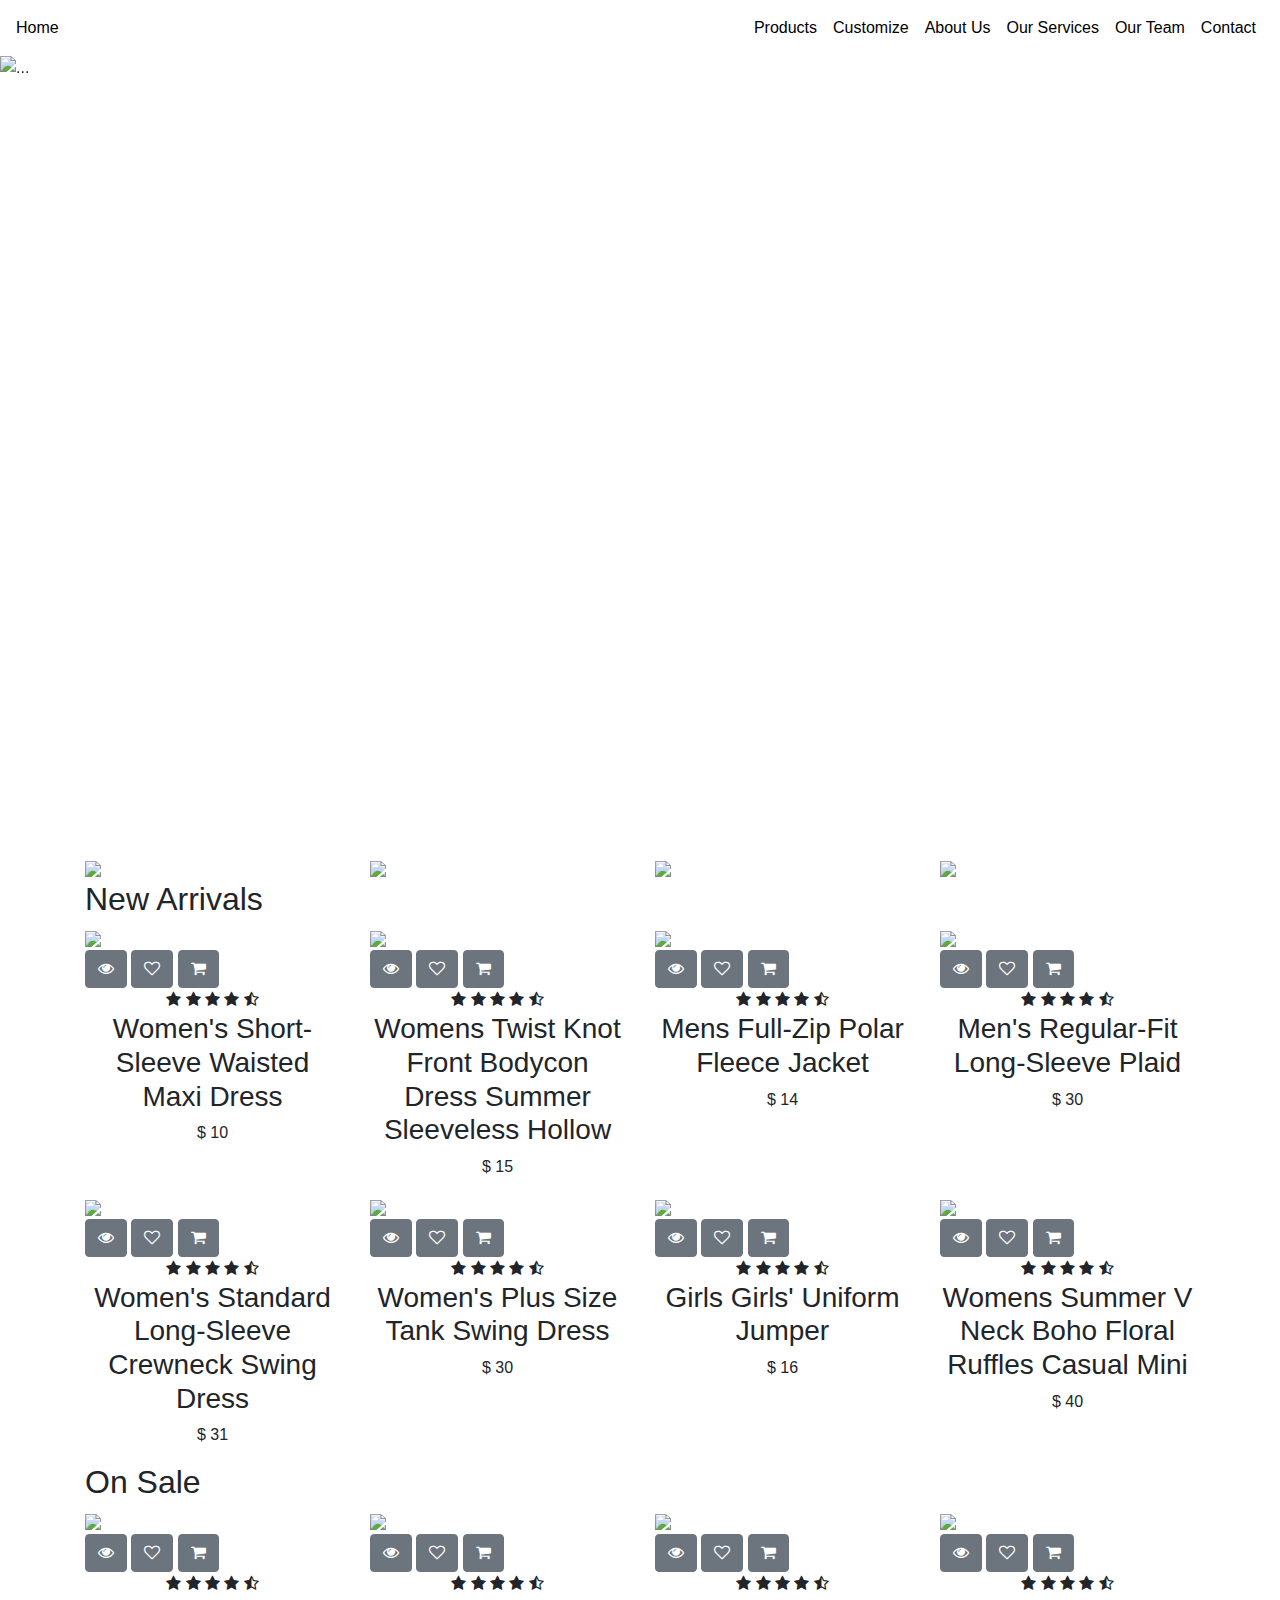
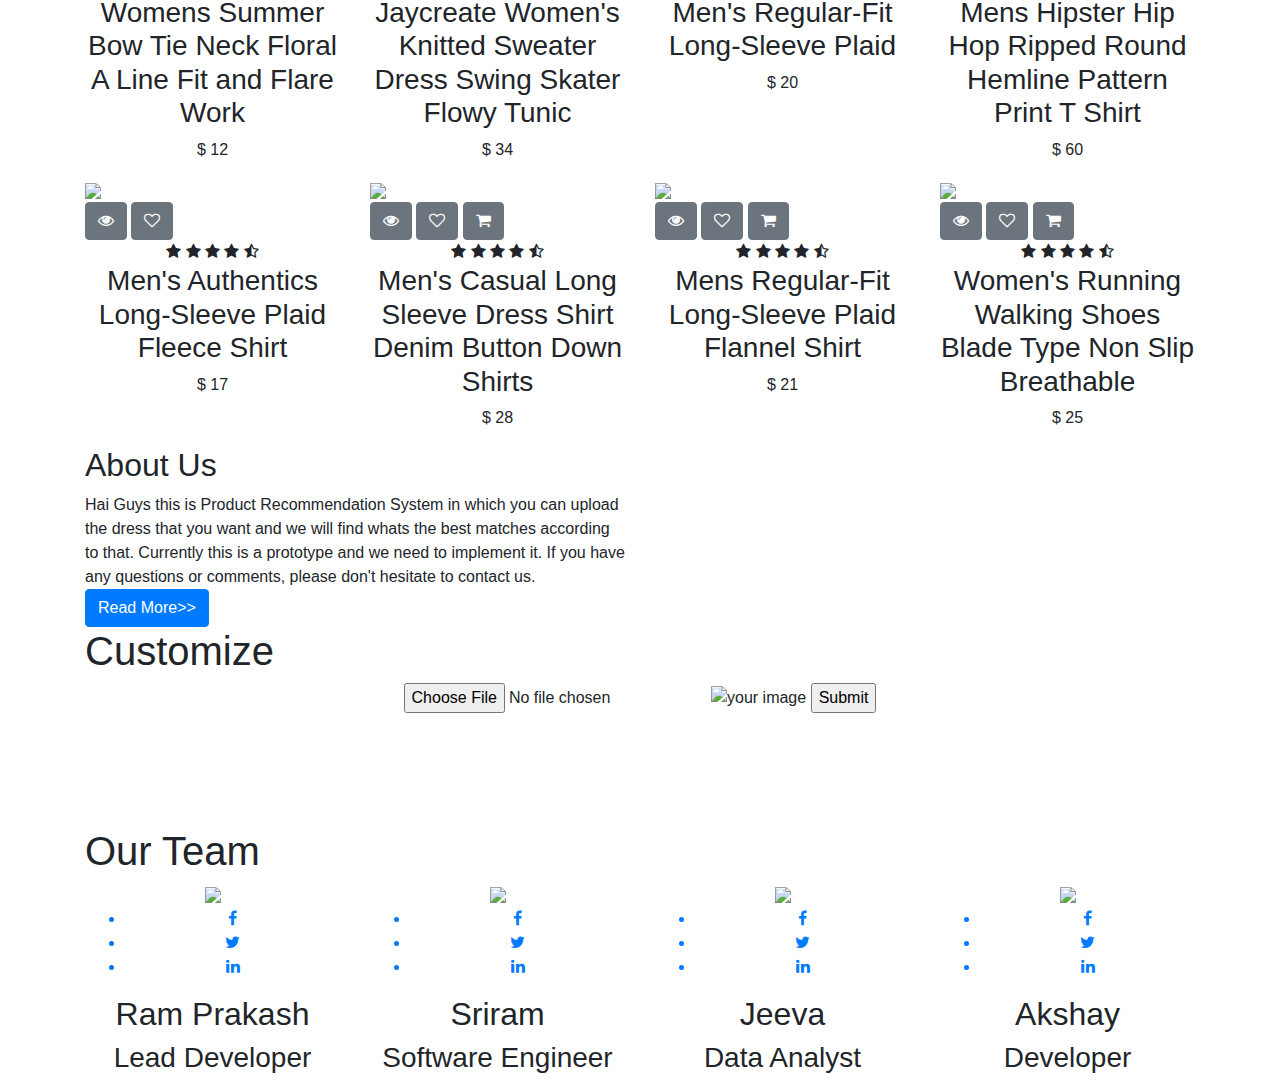
==== commit 1bf29d16: "Insert button" ====
--- a/Front-end/templates/index.html
+++ b/Front-end/templates/index.html
@@ -778,7 +778,7 @@
 				<input type='file'  name="input_image" onchange="readURL(this);" />
 				
 				<img id="blah" src="#" alt="your image" />
-		
+				<input type="submit">
 				</div>
 				<div class= "col-md-12 text-center" id='recommend' style="margin-top: 10%;"></div>
 				
